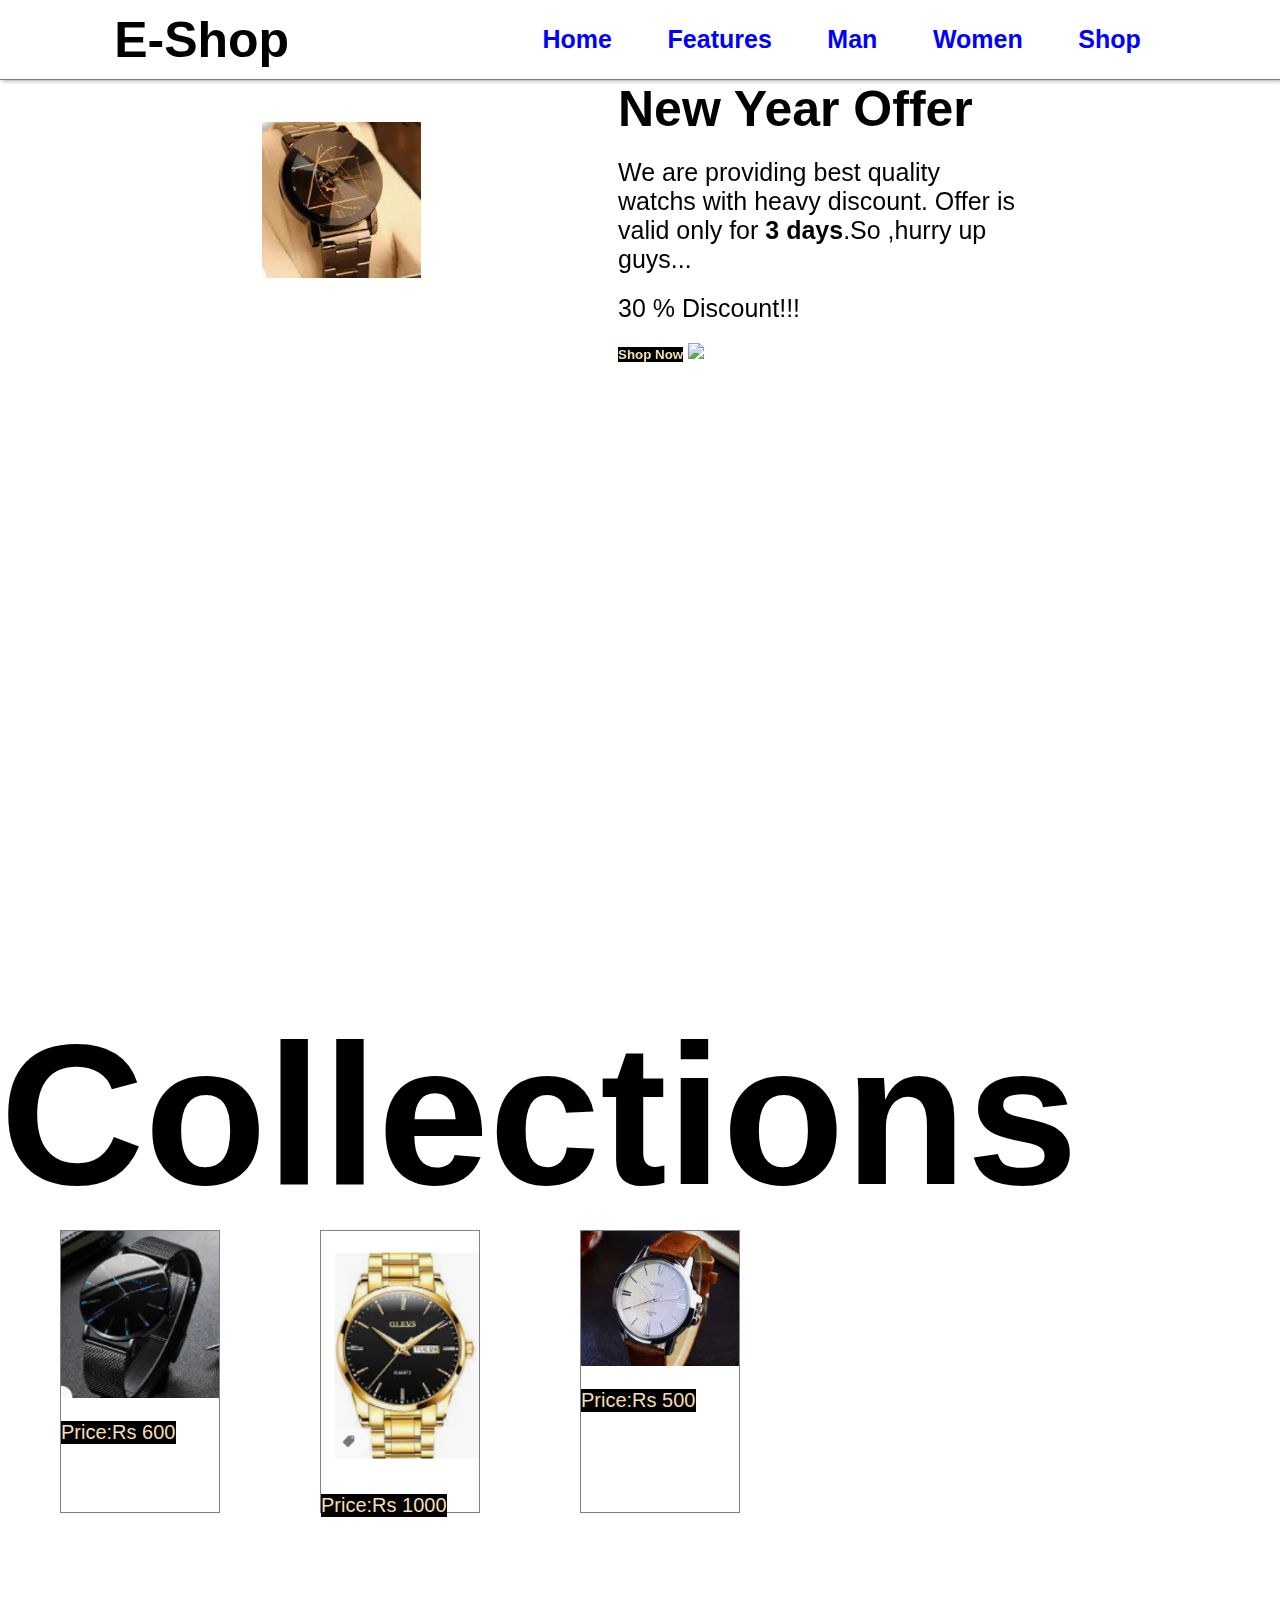
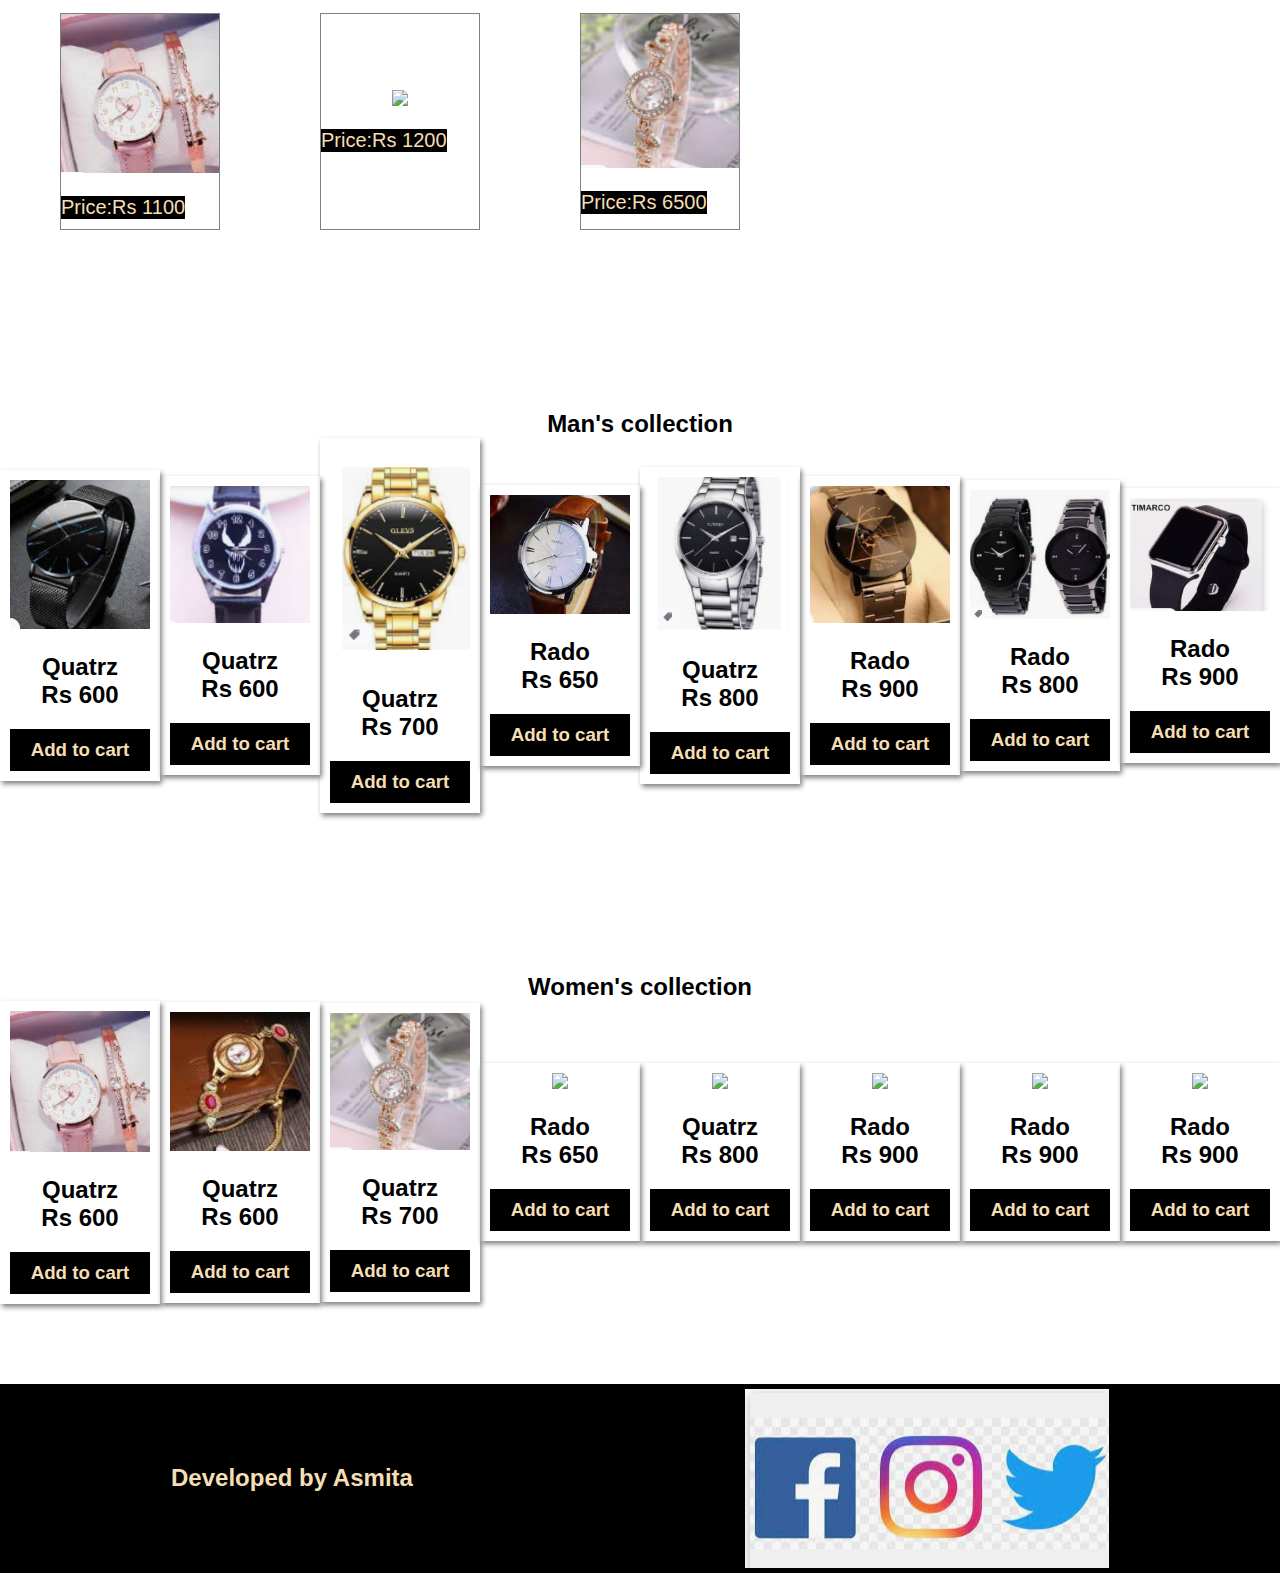
==== index.html @ bd33a3de "Update index.html" ====
<!DOCTYPE html>
<html>
<head>
    <title>Online shopping of watches</title>
    <link rel ="stylesheet" href="shop.css">
</head>
<body>
    <header id ="home">
        <nav>
            <div class ="contents">E-Shop</div>
            <div class ="content">
                <a href="#home">Home</a>
                 <a href="#collection">Features</a>
                  <a href="#man">Man</a>
                   <a href="#women">Women</a>
                    <a href="#more about us">Shop</a>
            </div>        
        </nav>
        <div class ="container">
            <div class ="lcontainer">
                <img src="images/m6.png">
            </div>
            <div class ="rcontainer">
                <h1>New Year Offer</h1>
                <p>
                    We are providing best quality watchs with heavy discount.
                    Offer is valid only for <b>3 days</b>.So ,hurry up guys...
                </p>
                <p>
                    30 % Discount!!!
                </p>
                <button>Shop Now</button>
                <img src ="log.png">
            </div>
        </div>
    </header>
    <section id ="collection">
        <h1>Collections</h1>
        <div class ="collect">
        <div class ="i1">
            <img src ="images/m1.png">
            <div class ="price">Price:Rs 600</div>
        </div>
        <div>
            <img src ="images/m3.png">
            <div class ="price">Price:Rs 1000</div>
        </div>
        <div>
            <img src ="images/m4.png">
            <div class ="price">Price:Rs 500</div>
        </div>
         <div>
            <img src ="images/w1.png">
            <div class ="price">Price:Rs 1100</div>
        </div>
        <div>
            <img src ="w9.png">
            <div class ="price">Price:Rs 1200</div>
        </div>
        <div>
            <img src ="images/w3.png">
            <div class ="price">Price:Rs 6500</div>
        </div>
        </div>
    </section>
    <section id="man">
        <h2>Man's collection</h2>
        <div class ="mans">
            <div class ="mans-stores">
                <img src ="images/m1.png">
                    <h2>Quatrz<br>Rs 600</h2>
                    <h3>Add to cart</h3>
            </div>
            <div class ="mans-stores">
                <img src ="images/m10.png">
                    <h2>Quatrz<br>Rs 600</h2>
                    <h3>Add to cart</h3>
            </div>
            <div class ="mans-stores">
                <img src ="images/m3.png">
                    <h2>Quatrz<br>Rs 700</h2>
                    <h3>Add to cart</h3>
            </div>
            <div class ="mans-stores">
                <img src ="images/m4.png">
                    <h2>Rado<br>Rs 650</h2>
                    <h3>Add to cart</h3>
            </div>
            <div class ="mans-stores">
                <img src ="images/m5.png">
                    <h2>Quatrz<br>Rs 800</h2>
                    <h3>Add to cart</h3>
            </div>
            <div class ="mans-stores">
                <img src ="images/m6.png">
                    <h2>Rado<br>Rs 900</h2>
                    <h3>Add to cart</h3>
            </div>
            <div class ="mans-stores">
                <img src ="images/m9.png">
                    <h2>Rado<br>Rs 800</h2>
                    <h3>Add to cart</h3>
            </div>
            <div class ="mans-stores">
                <img src ="images/m8.png">
                    <h2>Rado<br>Rs 900</h2>
                    <h3>Add to cart</h3>
            </div>
        </div>
    </section>
    <section id="women">
        <h2>Women's collection</h2>
        <div class ="womens">
            <div class ="womens-stores">
                <img src ="images/w1.png">
                    <h2>Quatrz<br>Rs 600</h2>
                    <h3>Add to cart</h3>
            </div>
            <div class ="womens-stores">
                <img src ="images/w2.png">
                    <h2>Quatrz<br>Rs 600</h2>
                    <h3>Add to cart</h3>
            </div>
            <div class ="womens-stores">
                <img src ="images/w3.png">
                    <h2>Quatrz<br>Rs 700</h2>
                    <h3>Add to cart</h3>
            </div>
            <div class ="womens-stores">
                <img src ="w4.png">
                    <h2>Rado<br>Rs 650</h2>
                    <h3>Add to cart</h3>
            </div>
            <div class ="womens-stores">
                <img src ="w5.png">
                    <h2>Quatrz<br>Rs 800</h2>
                    <h3>Add to cart</h3>
            </div>
            <div class ="womens-stores">
                <img src ="w6.png">
                    <h2>Rado<br>Rs 900</h2>
                    <h3>Add to cart</h3>
            </div>
            <div class ="womens-stores">
                <img src ="w7.png">
                    <h2>Rado<br>Rs 900</h2>
                    <h3>Add to cart</h3>
            </div>
            <div class ="womens-stores">
                <img src ="w8.png">
                    <h2>Rado<br>Rs 900</h2>
                    <h3>Add to cart</h3>
            </div>
            </div>
        </div>
    </section>
    <section id="footer">
        <h2>Developed by Asmita</h2>
            <img src ="images/log.png">
    </section>
</body>
</html>
---- shop.css ----
*{
    margin: 0;
    padding: 0;
    box-sizing: border-box;
    font-family: sans-serif;
}
header{
    width: 100%;
    height: 100vh;
}
html{
    scroll-behavior: smooth;
}
nav{
    width: 100%;
    height: 80px;
    border-bottom: 1px solid gray;
    box-shadow: 2px 0px 5px gray;
    display:flex;
    justify-content: space-around;
    align-items: center;
}
.contents{
    font-size: 50px;
    font-weight: bold;
}
.content{
    font-size: 20px;
    font-weight: bold;
}
.content a{
    text-decoration: none;
    font-size: 25px;
    color:blue;
    padding: 10px 20px;
    margin: 5px;
}
content a:last-child{
    background: black;
    color:white;
}
.container{
    display: flex;
    justify-content: center;
    align-items: center;
    transform-style: preserve-3d;
    transform-origin: center;
    perspective: 2200px;
}
.lcontainer{
    flex-basis: 20%;
    width: 200px;
    height: 200px;
    animation: animate 4s linear infinite; 
}
@keyframes animate{
    0%{
        transform: scale(1.1);
    }
    50%{
        transform: scale(1);
    }
    100%{
        transform: scale(1.2);
    }
}
.rcontainer{
      flex-basis: 50%;
      max-width: 400px;
      margin-left: 100px;  
}
.rcontainer h1{
    font-size: 50px;
}
.rcontainer p{
    font-size: 25px;
    margin: 20px 0px;
}
button{
    background: black;
    color: wheat;
    font-weight: bold;
    border: none;
    outline: none;
    padding:10px 20px
    margin: bottom 20px;
}
#collection{
    padding: 100px 0px;
    font-size: 100px;
    text-align: center;
}
#collection h1{
    font-weight: bolder;
    text-align: left;
}
.collect{
    text-align: center;
    display: grid;
    grid-template-columns: repeat(3,20%);
    grid-auto-rows: minmax(200px,auto);
    grid-gap: 1em;
    justify-content: center;
    height: 600px;
    width: 800px;
}
.collect>div{
    border: 0.2px solid grey;
    position: relative;
}
.collect> div img{
    width: 100%;
    overflow: hidden;
}
.box1{
    grid-row: 1/4;
    grid-column: 1/4;
}
.collect>div img:hover{
    transform: scale(1.2);
    transition: 0.4s linear;
}
.price{
    position: absolute;
    font-size: 20px;
    background: black;
    color: wheat;
}
#man{
    padding: 80px 0px;
}
.mans{
    display: flex;
    justify-content: space-around;
    align-items: center;
}
.mans-stores{
    text-align: center;
    flex-basis: 15%;
    box-shadow: 2px 3px 5px gray;
    padding: 10px;
}
.mans-stores img{
    width: 100%;
}
.mans-stores h2{
    margin: 20px 0px;
}
.mans-stores h3{
    background: black;
    color: wheat;
    padding: 10px;
}
.mans-stores:hover{
    transform: translate(-15px);
    transition:0.4 ease ;
}
#women{
    padding: 80px 0px;
}
.womens{
    display: flex;
    justify-content: space-around;
    align-items: center;
}
.womens-stores{
    text-align: center;
    flex-basis: 15%;
    box-shadow: 2px 3px 5px gray;
    padding: 10px;
}
.womens-stores img{
    width: 100%;
}
.womens-stores h2{
    margin: 20px 0px;
}
.womens-stores h3{
    background: black;
    color: wheat;
    padding: 10px;
}
.womens-stores:hover{
    transform: translate(-15px);
    transition:0.4 ease ;
}
#footer{
    display: flex;
    justify-content: space-around;
    align-items: center;
    color: wheat;
    background: black;
    padding: 5px;
}
#man h2{
    text-align: center;
    font-weight: 1500;
    justify-content: center;
}
#women h2{
    text-align: center;
    font-weight: 1500;
    justify-content: center;
}
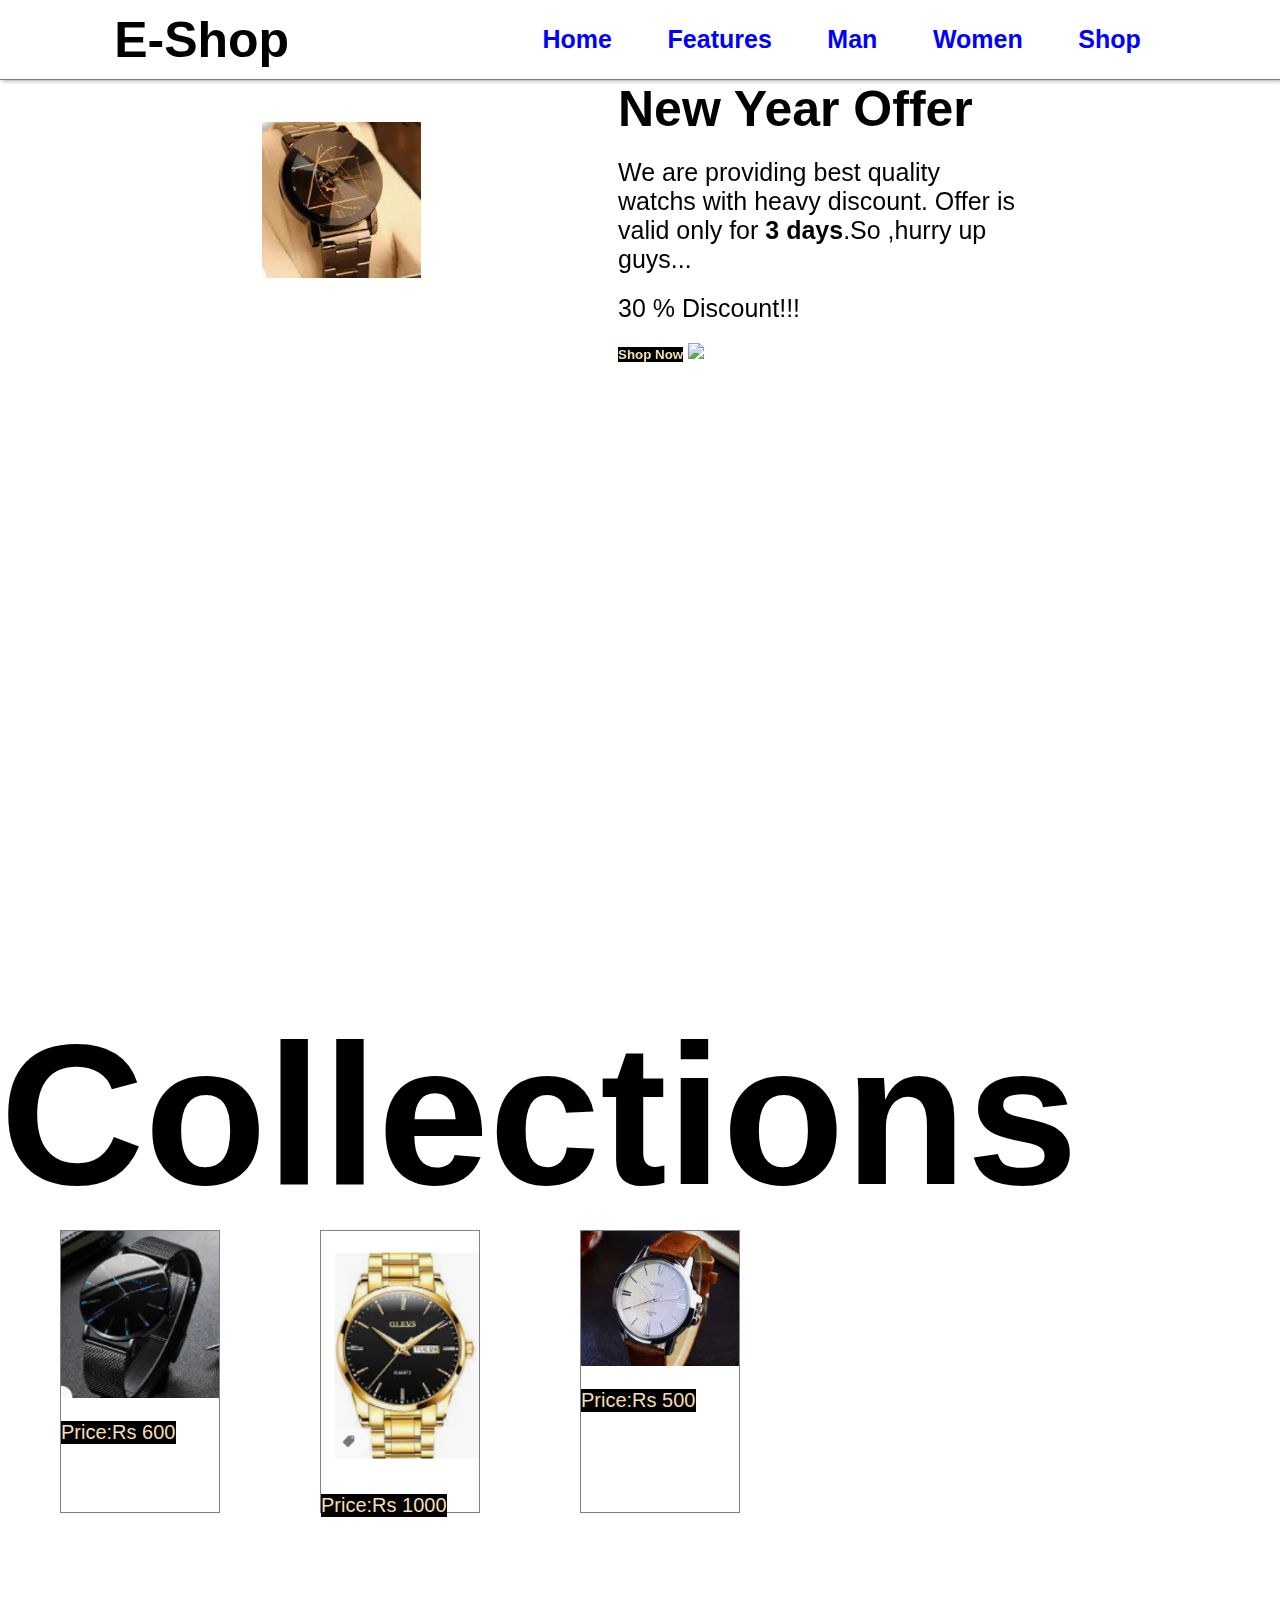
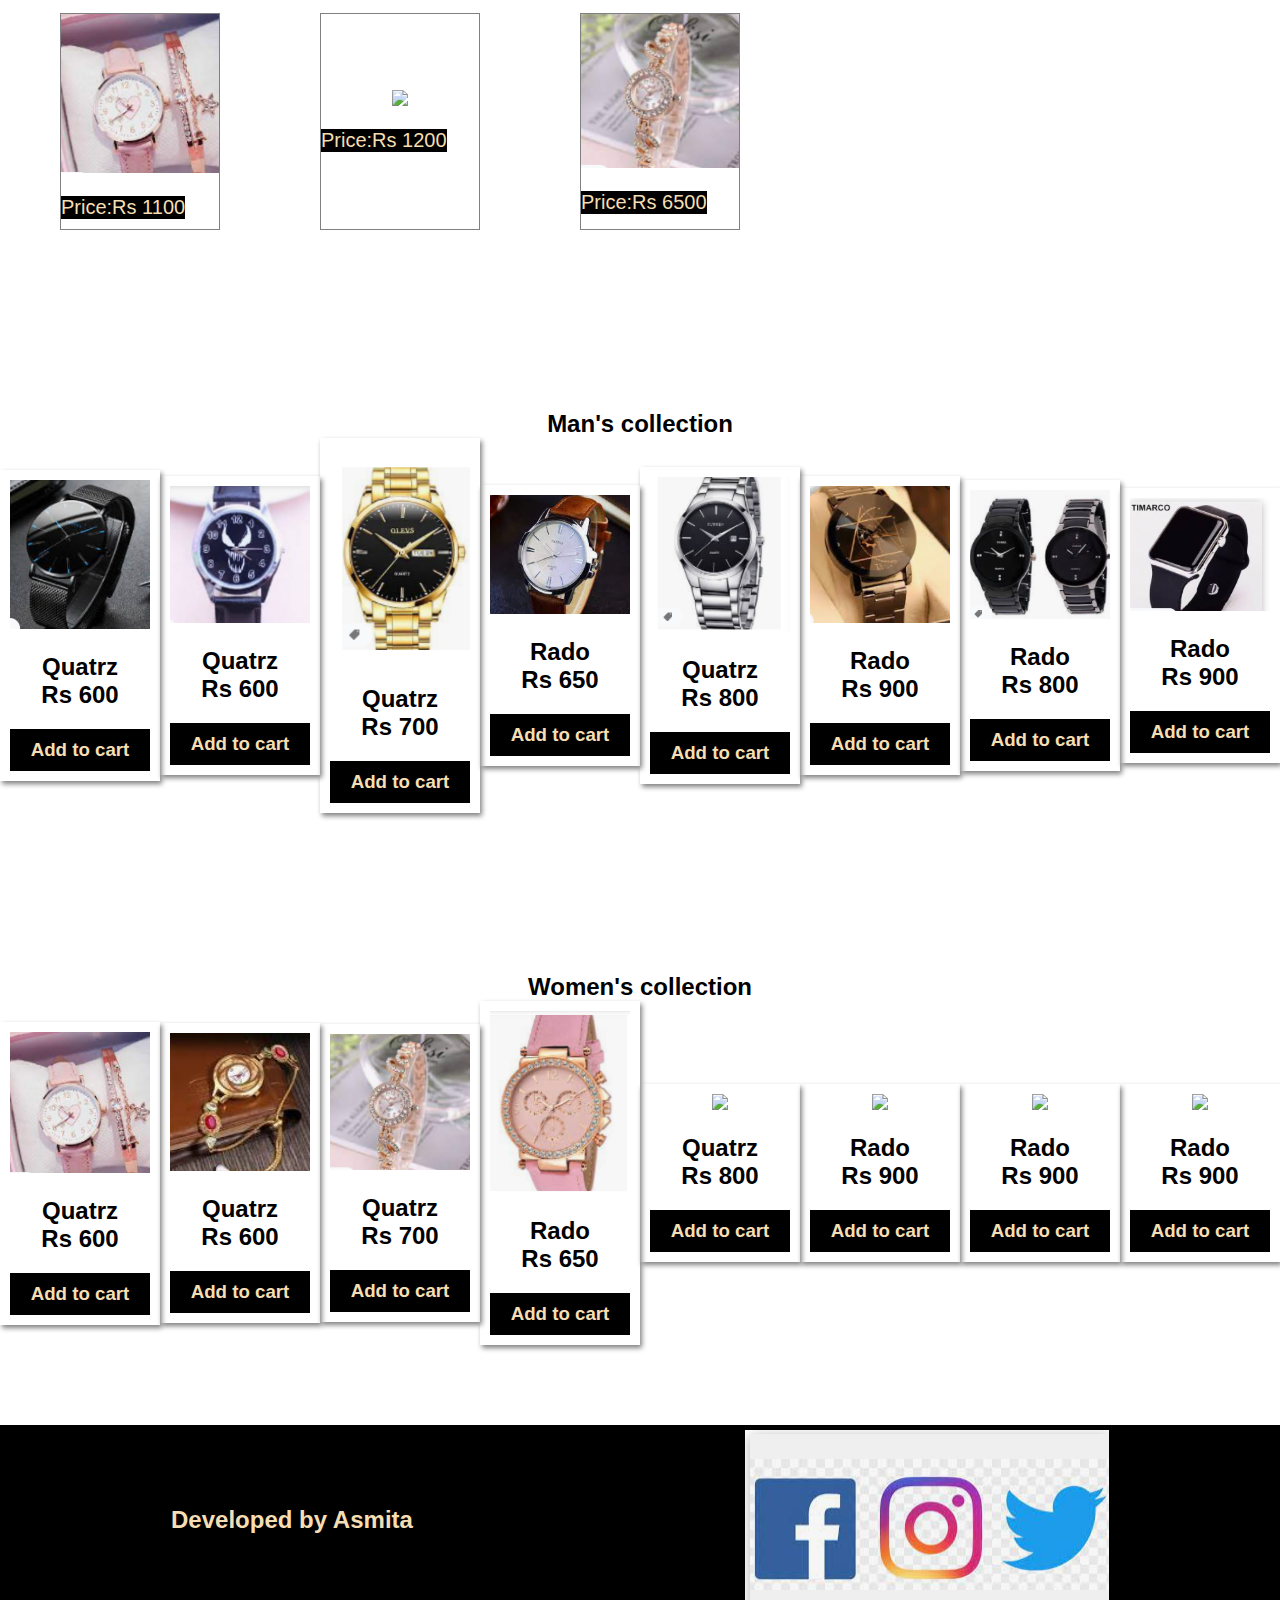
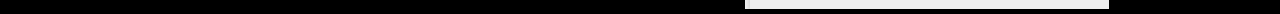
==== commit 207d3fc2: "Update index.html" ====
--- a/index.html
+++ b/index.html
@@ -127,7 +127,7 @@
                     <h3>Add to cart</h3>
             </div>
             <div class ="womens-stores">
-                <img src ="w4.png">
+                <img src ="images/w4.png">
                     <h2>Rado<br>Rs 650</h2>
                     <h3>Add to cart</h3>
             </div>
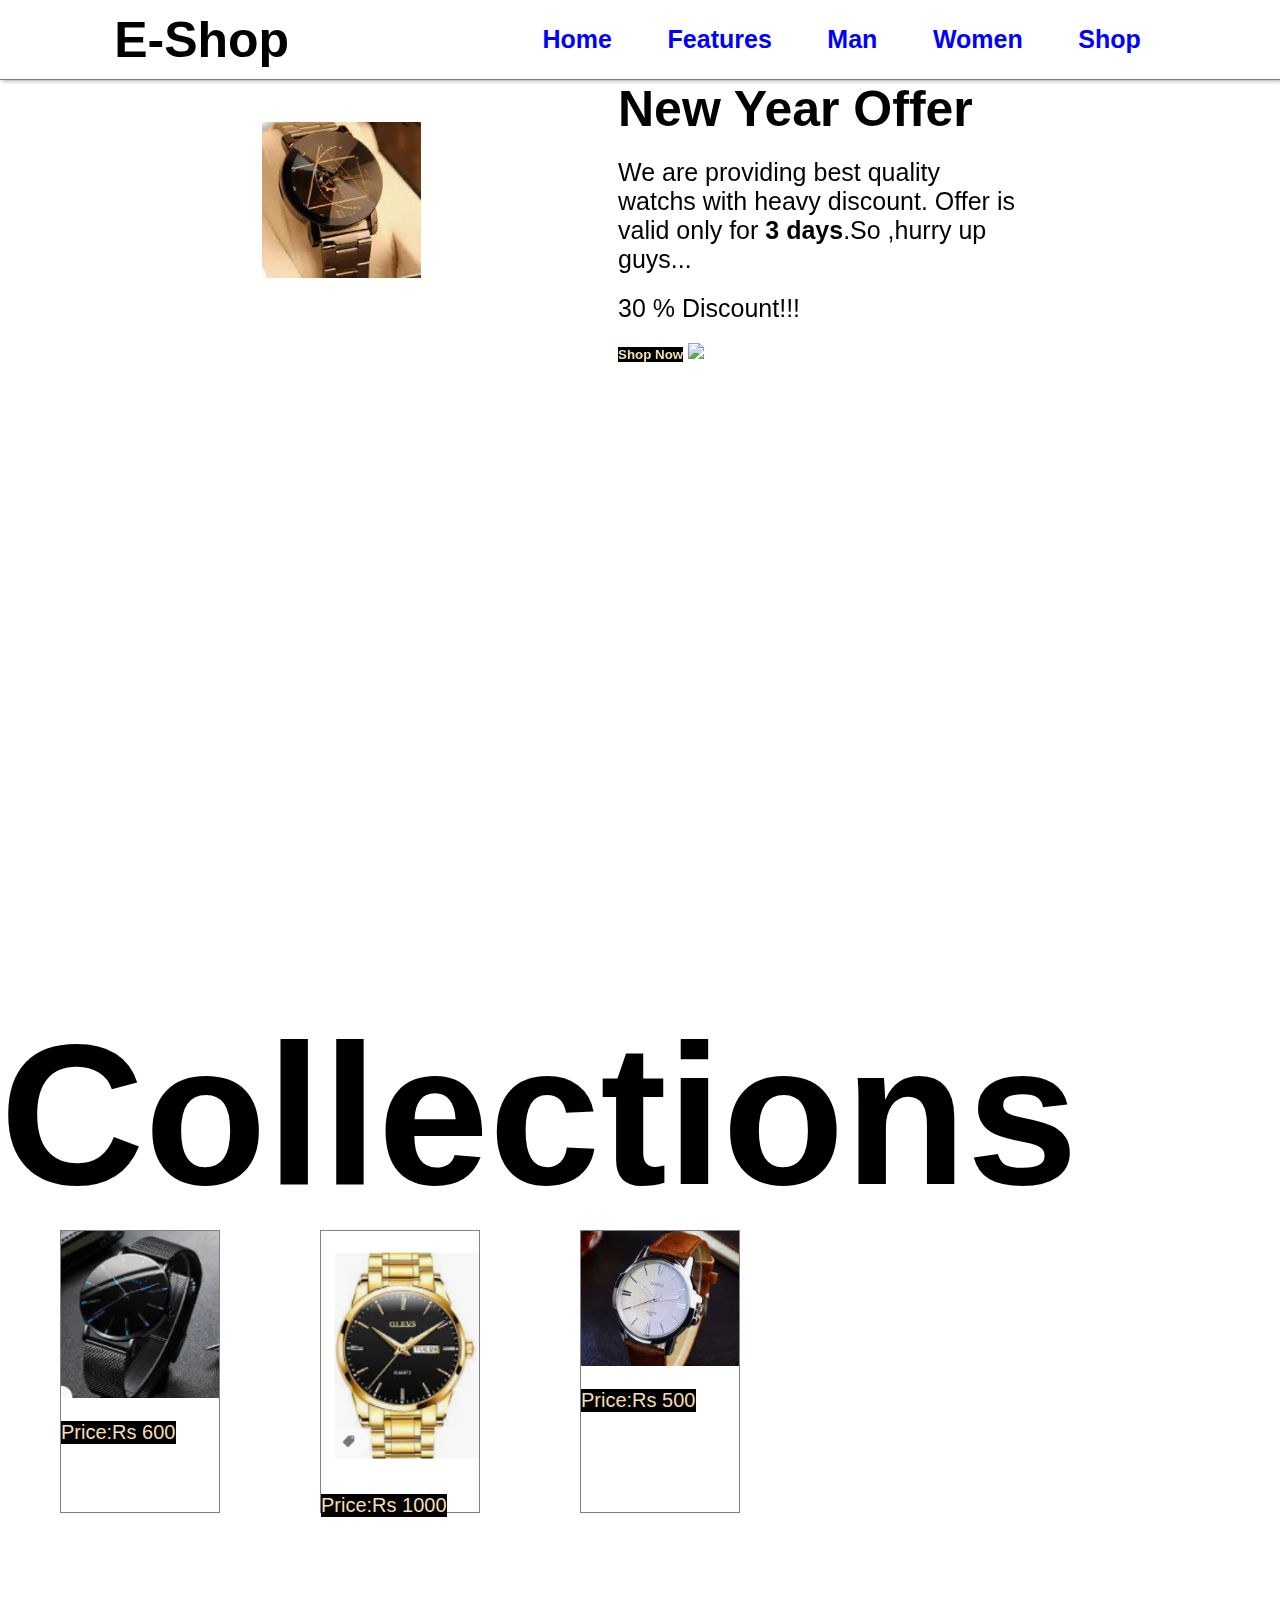
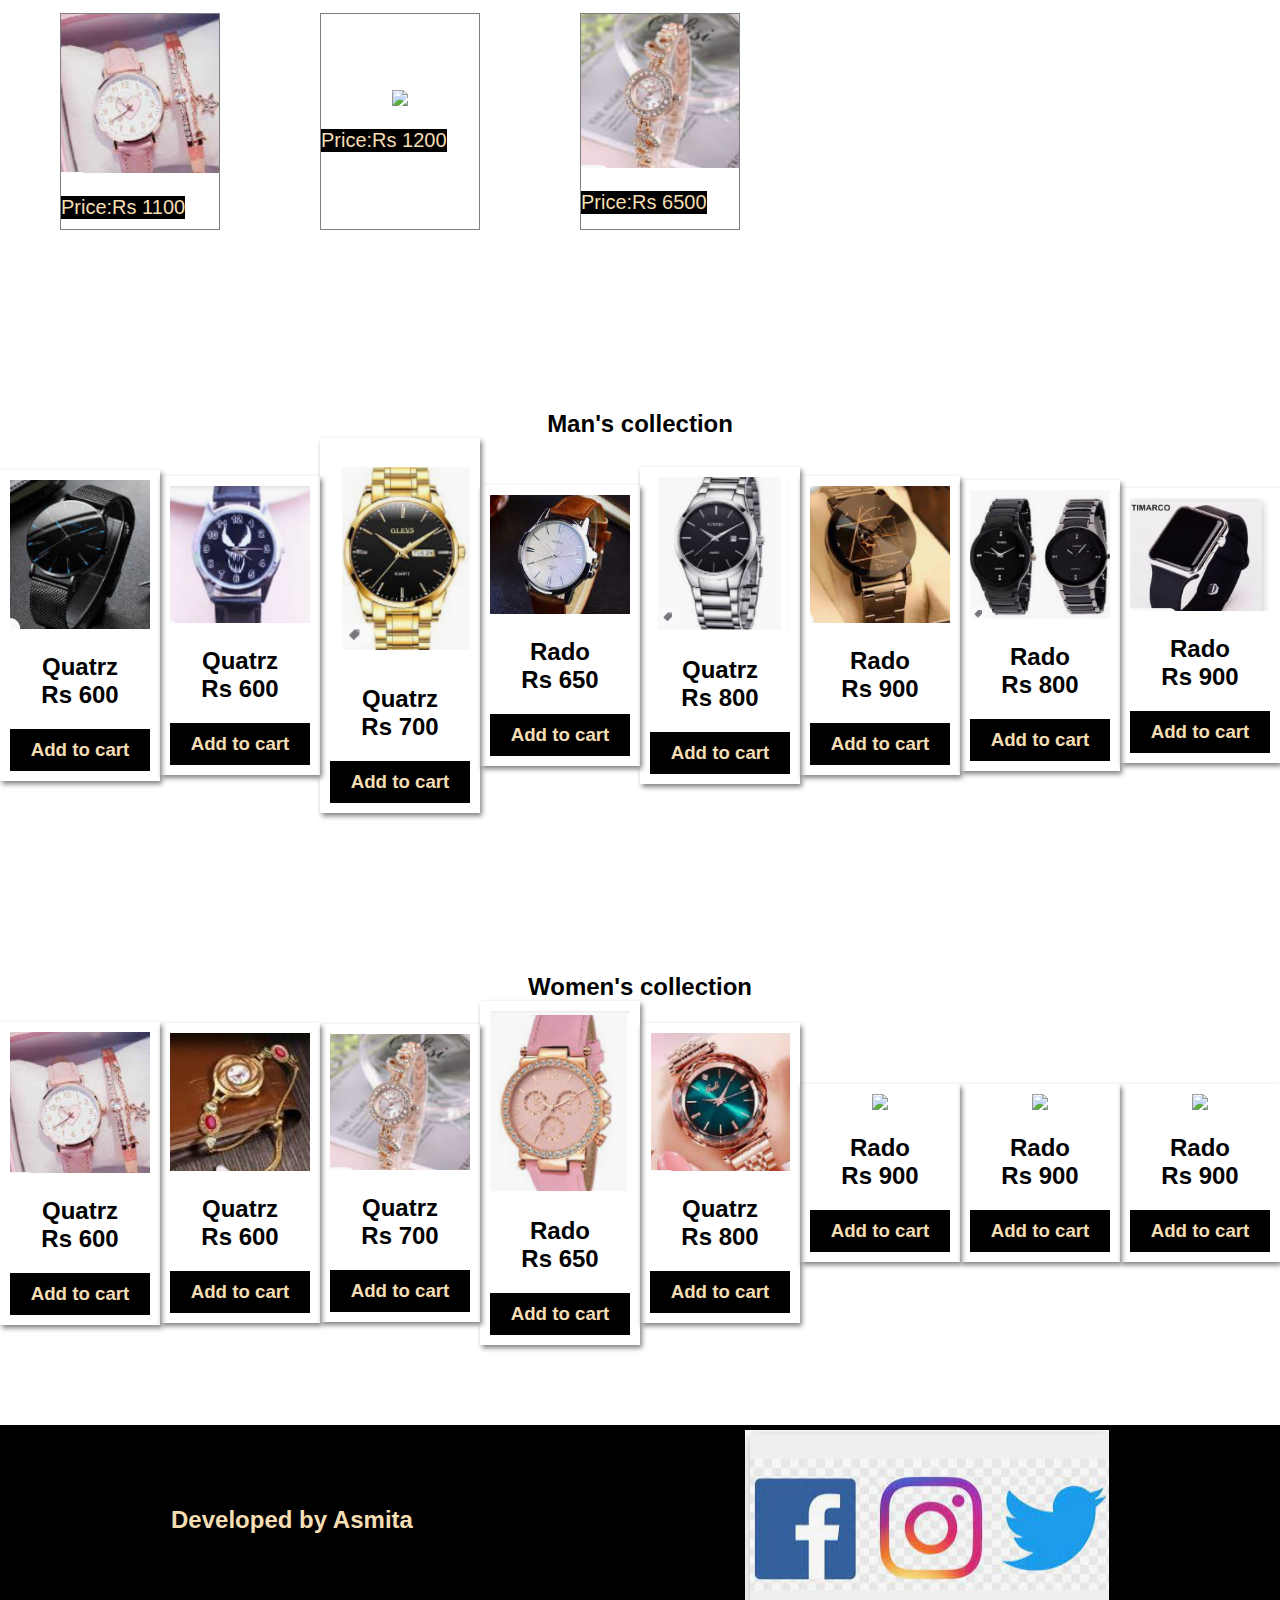
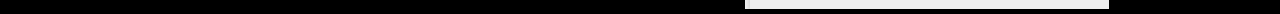
==== commit 4eba52c3: "Update index.html" ====
--- a/index.html
+++ b/index.html
@@ -132,7 +132,7 @@
                     <h3>Add to cart</h3>
             </div>
             <div class ="womens-stores">
-                <img src ="w5.png">
+                <img src ="images/w5.png">
                     <h2>Quatrz<br>Rs 800</h2>
                     <h3>Add to cart</h3>
             </div>
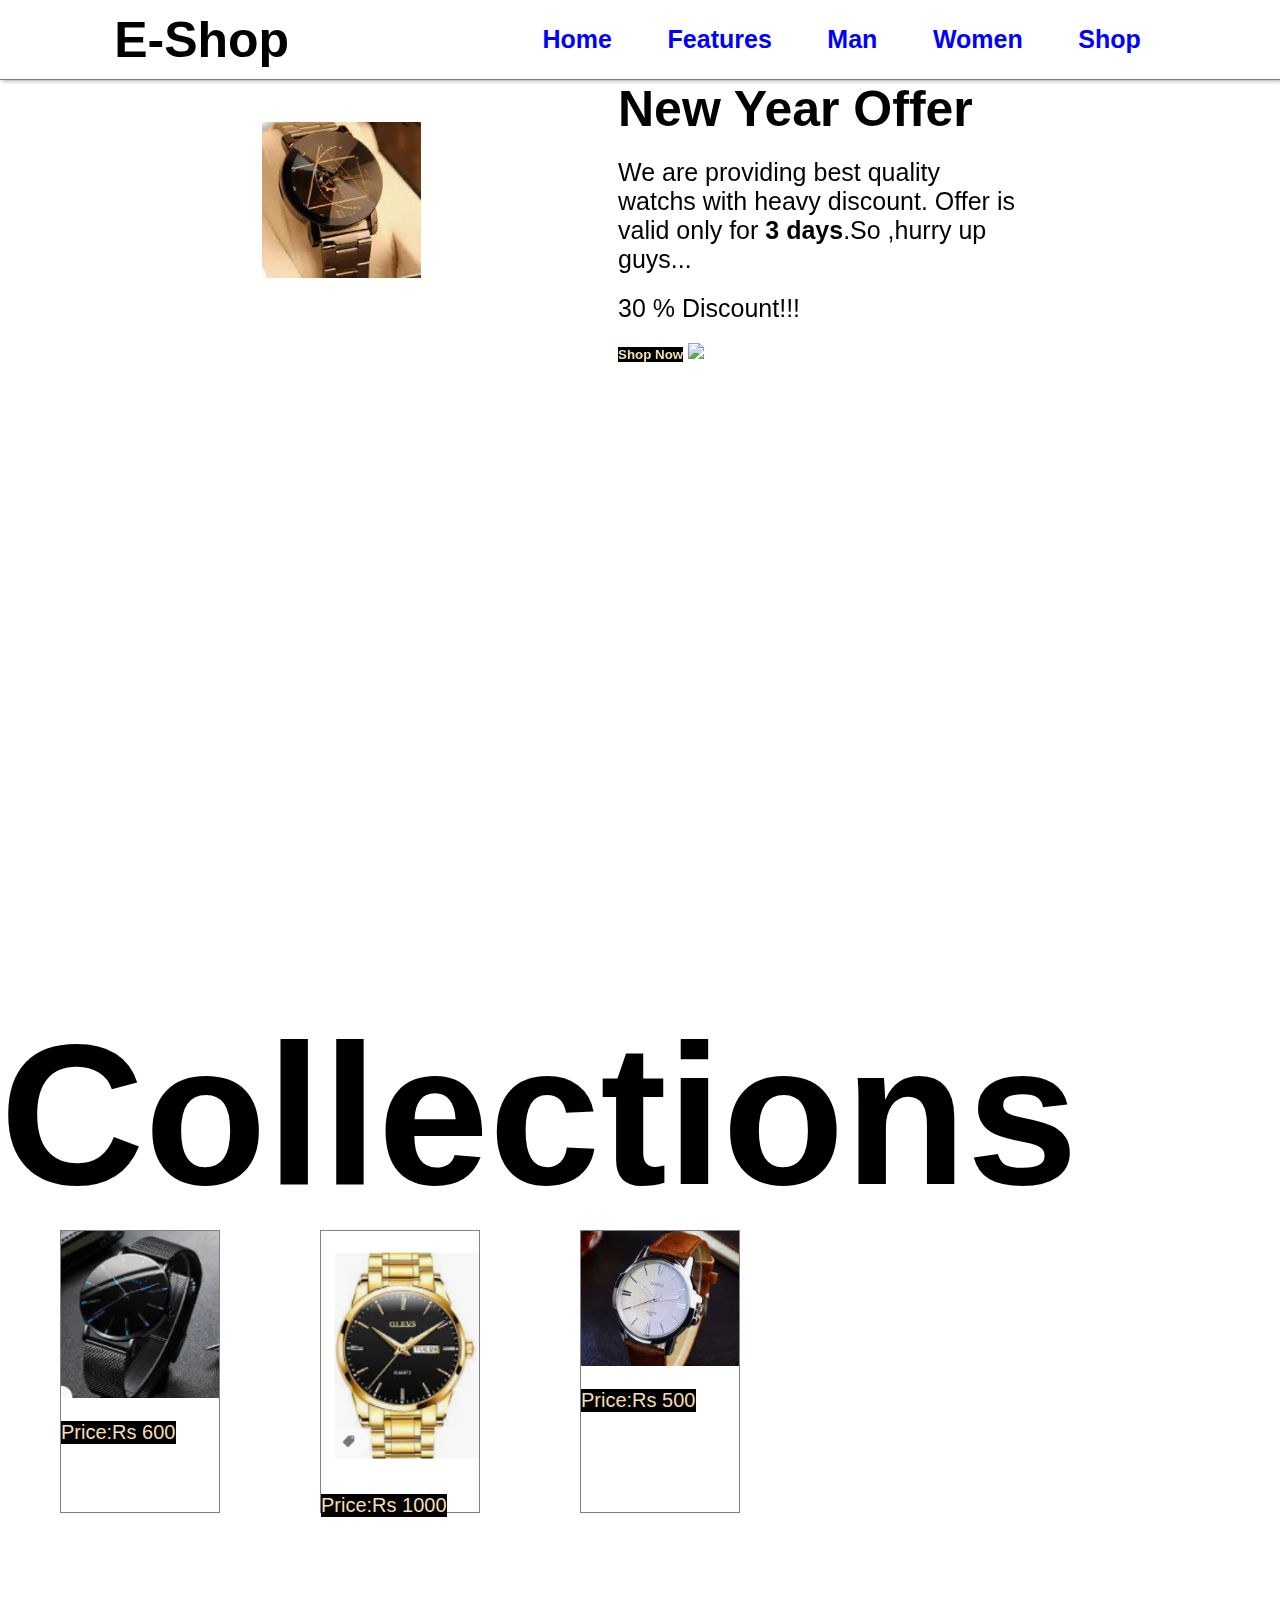
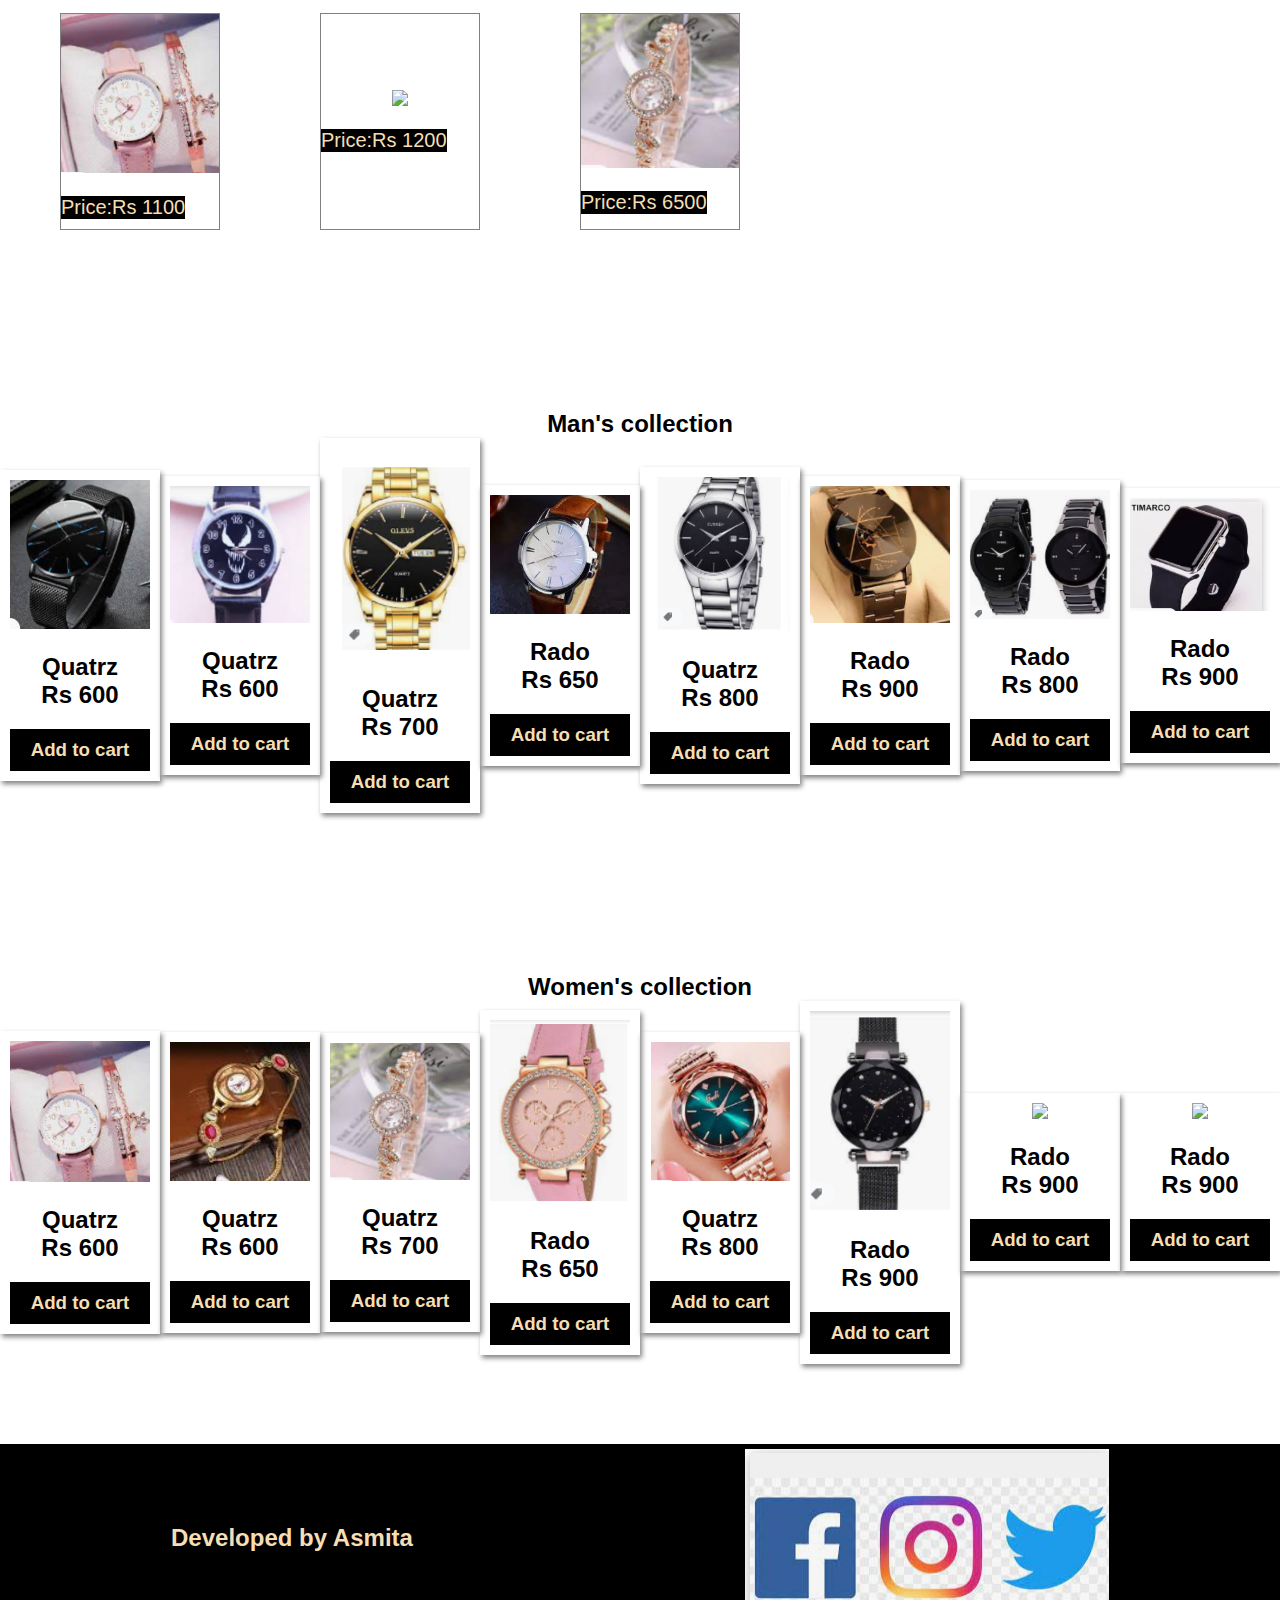
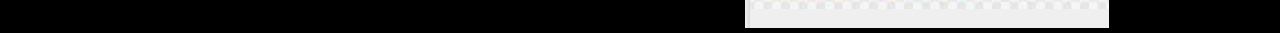
==== commit c0385fe8: "Update index.html" ====
--- a/index.html
+++ b/index.html
@@ -137,7 +137,7 @@
                     <h3>Add to cart</h3>
             </div>
             <div class ="womens-stores">
-                <img src ="w6.png">
+                <img src ="images/w6.png">
                     <h2>Rado<br>Rs 900</h2>
                     <h3>Add to cart</h3>
             </div>
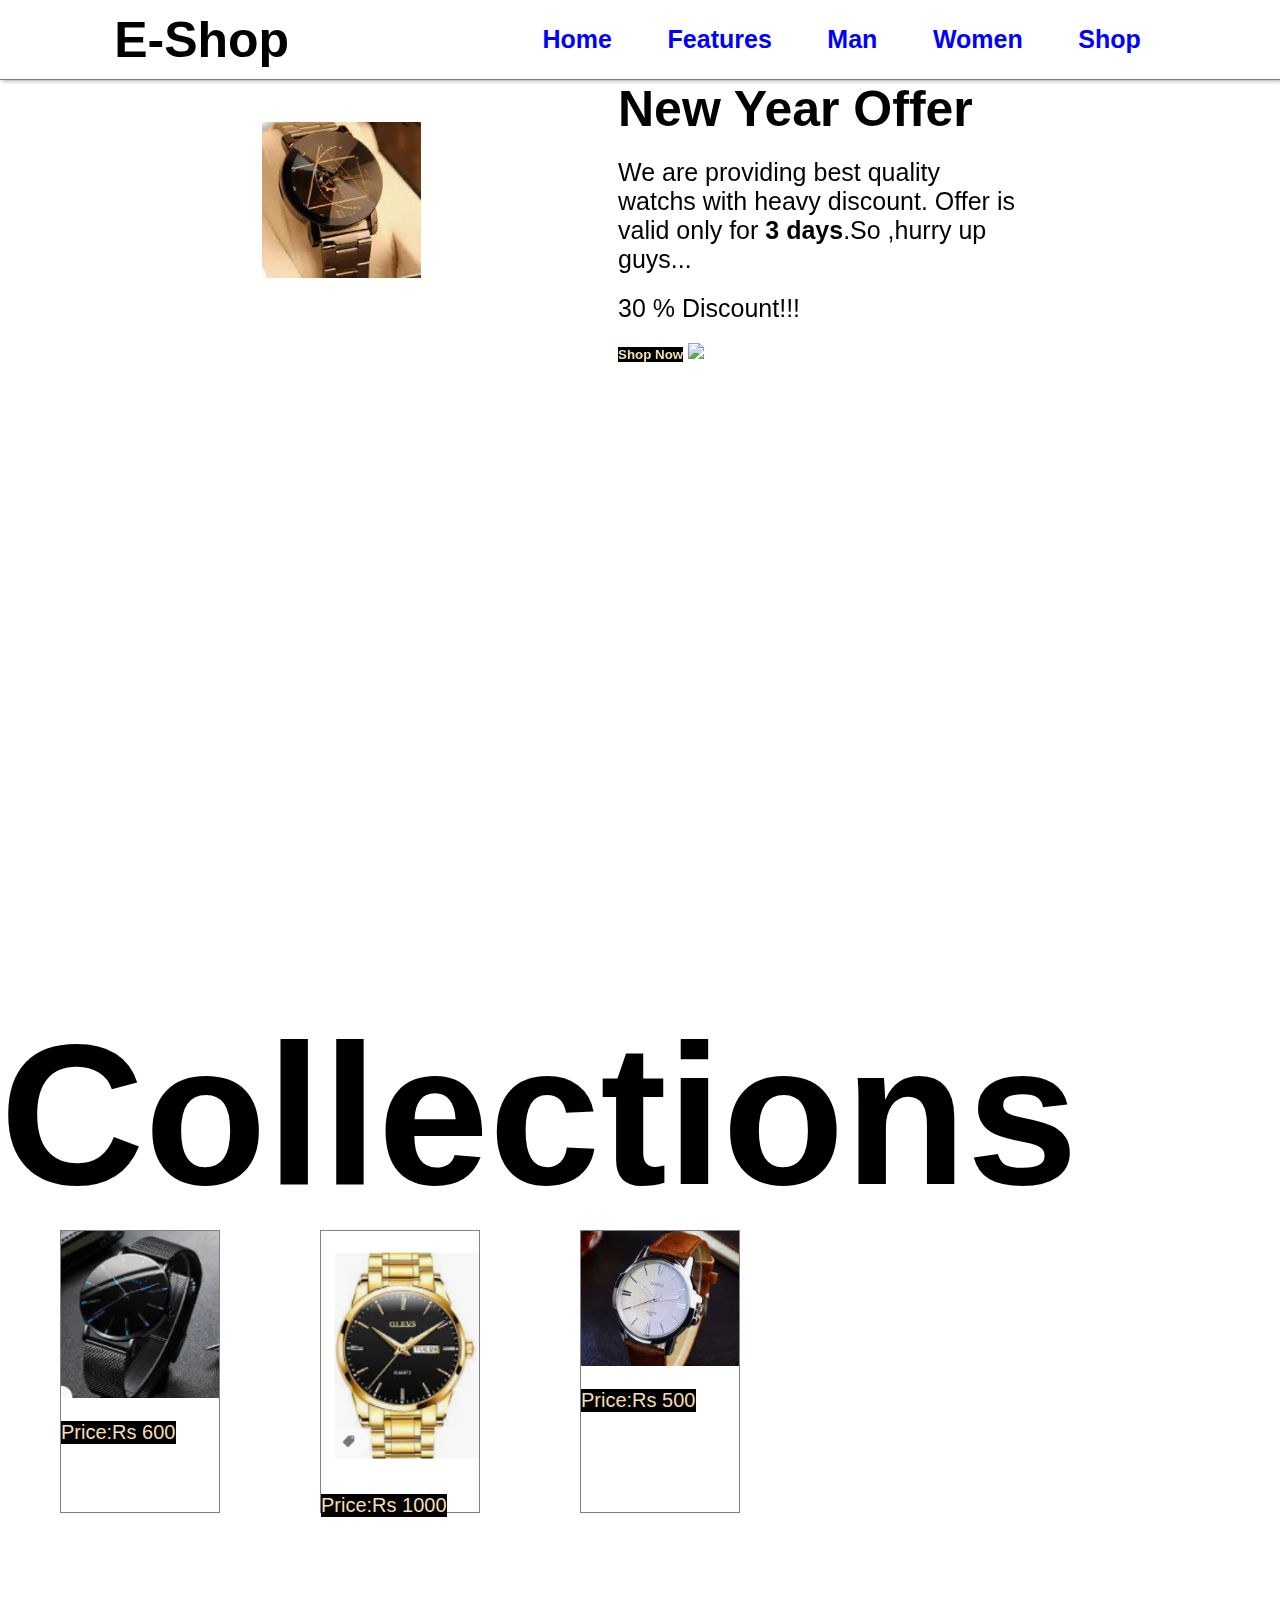
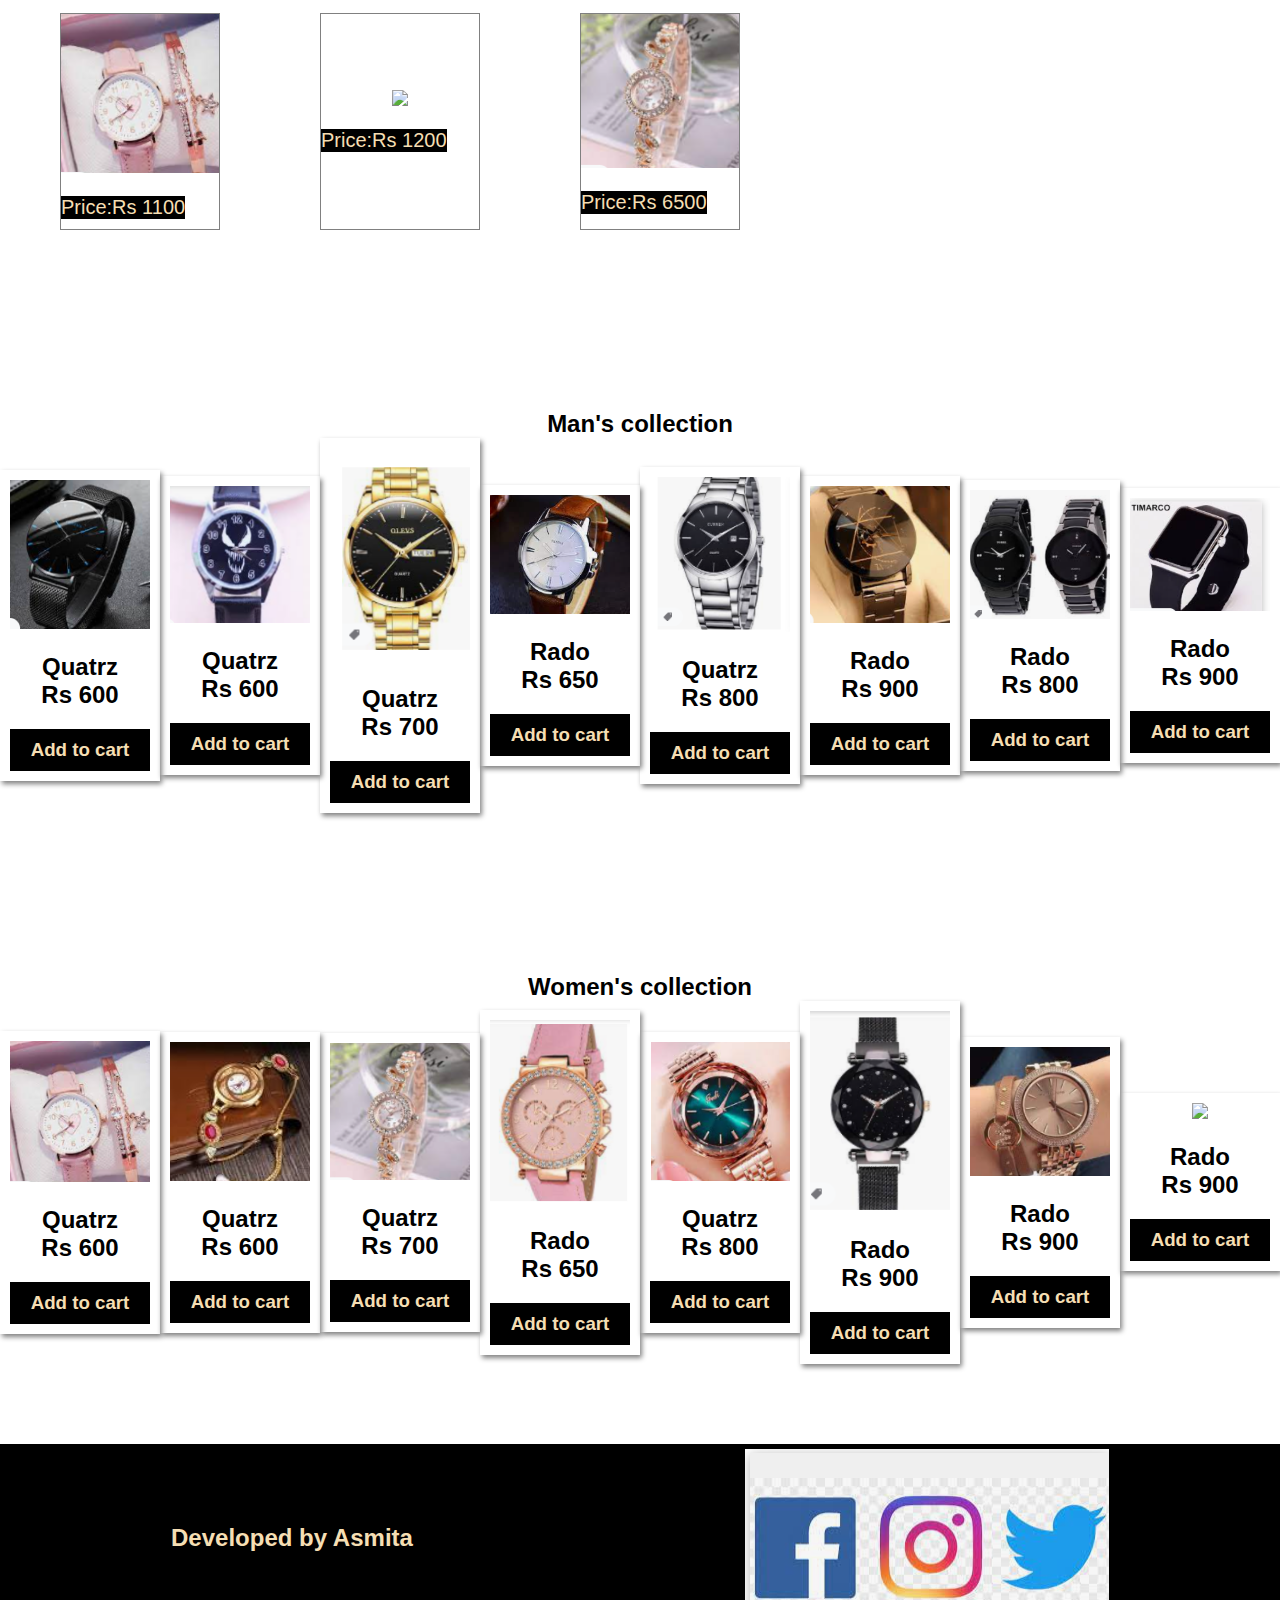
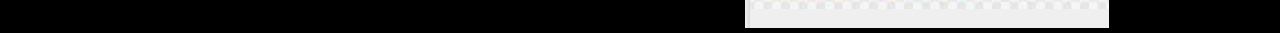
==== commit 645e3674: "Update index.html" ====
--- a/index.html
+++ b/index.html
@@ -142,7 +142,7 @@
                     <h3>Add to cart</h3>
             </div>
             <div class ="womens-stores">
-                <img src ="w7.png">
+                <img src ="images/w7.png">
                     <h2>Rado<br>Rs 900</h2>
                     <h3>Add to cart</h3>
             </div>
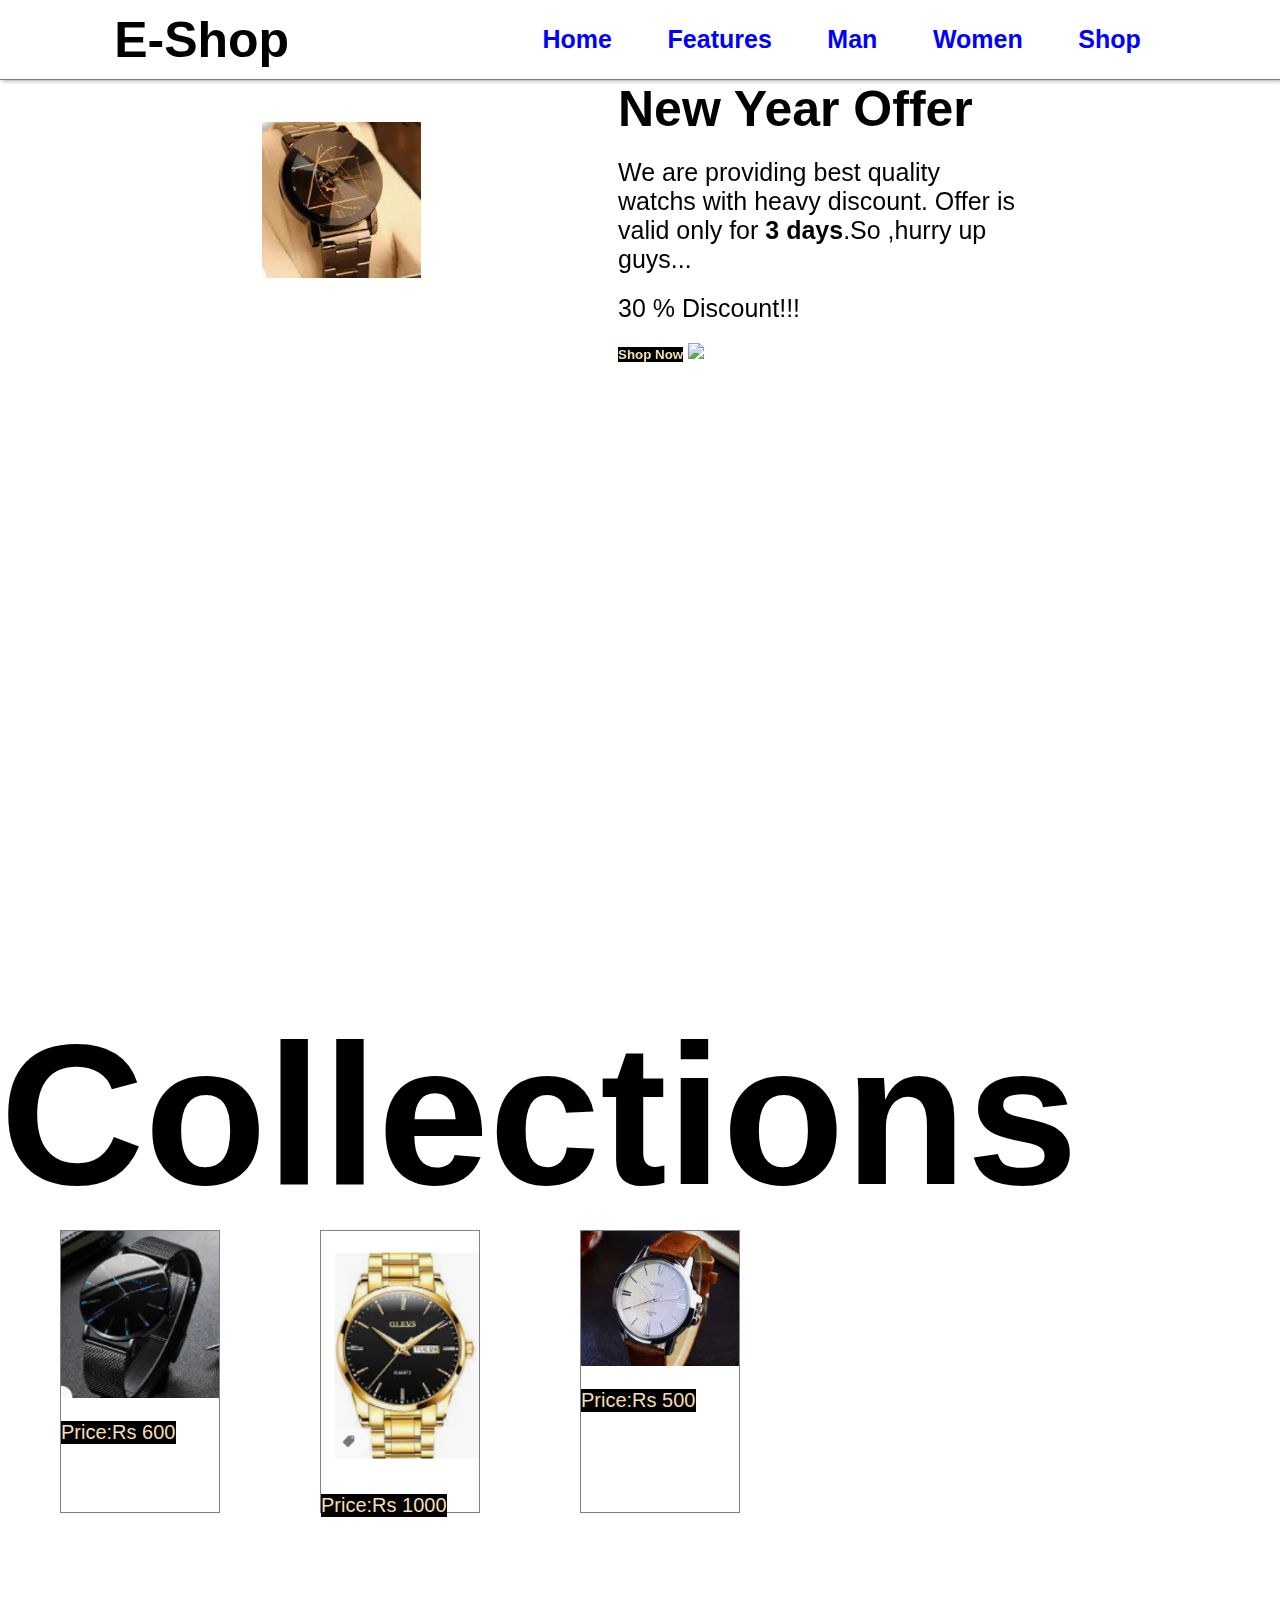
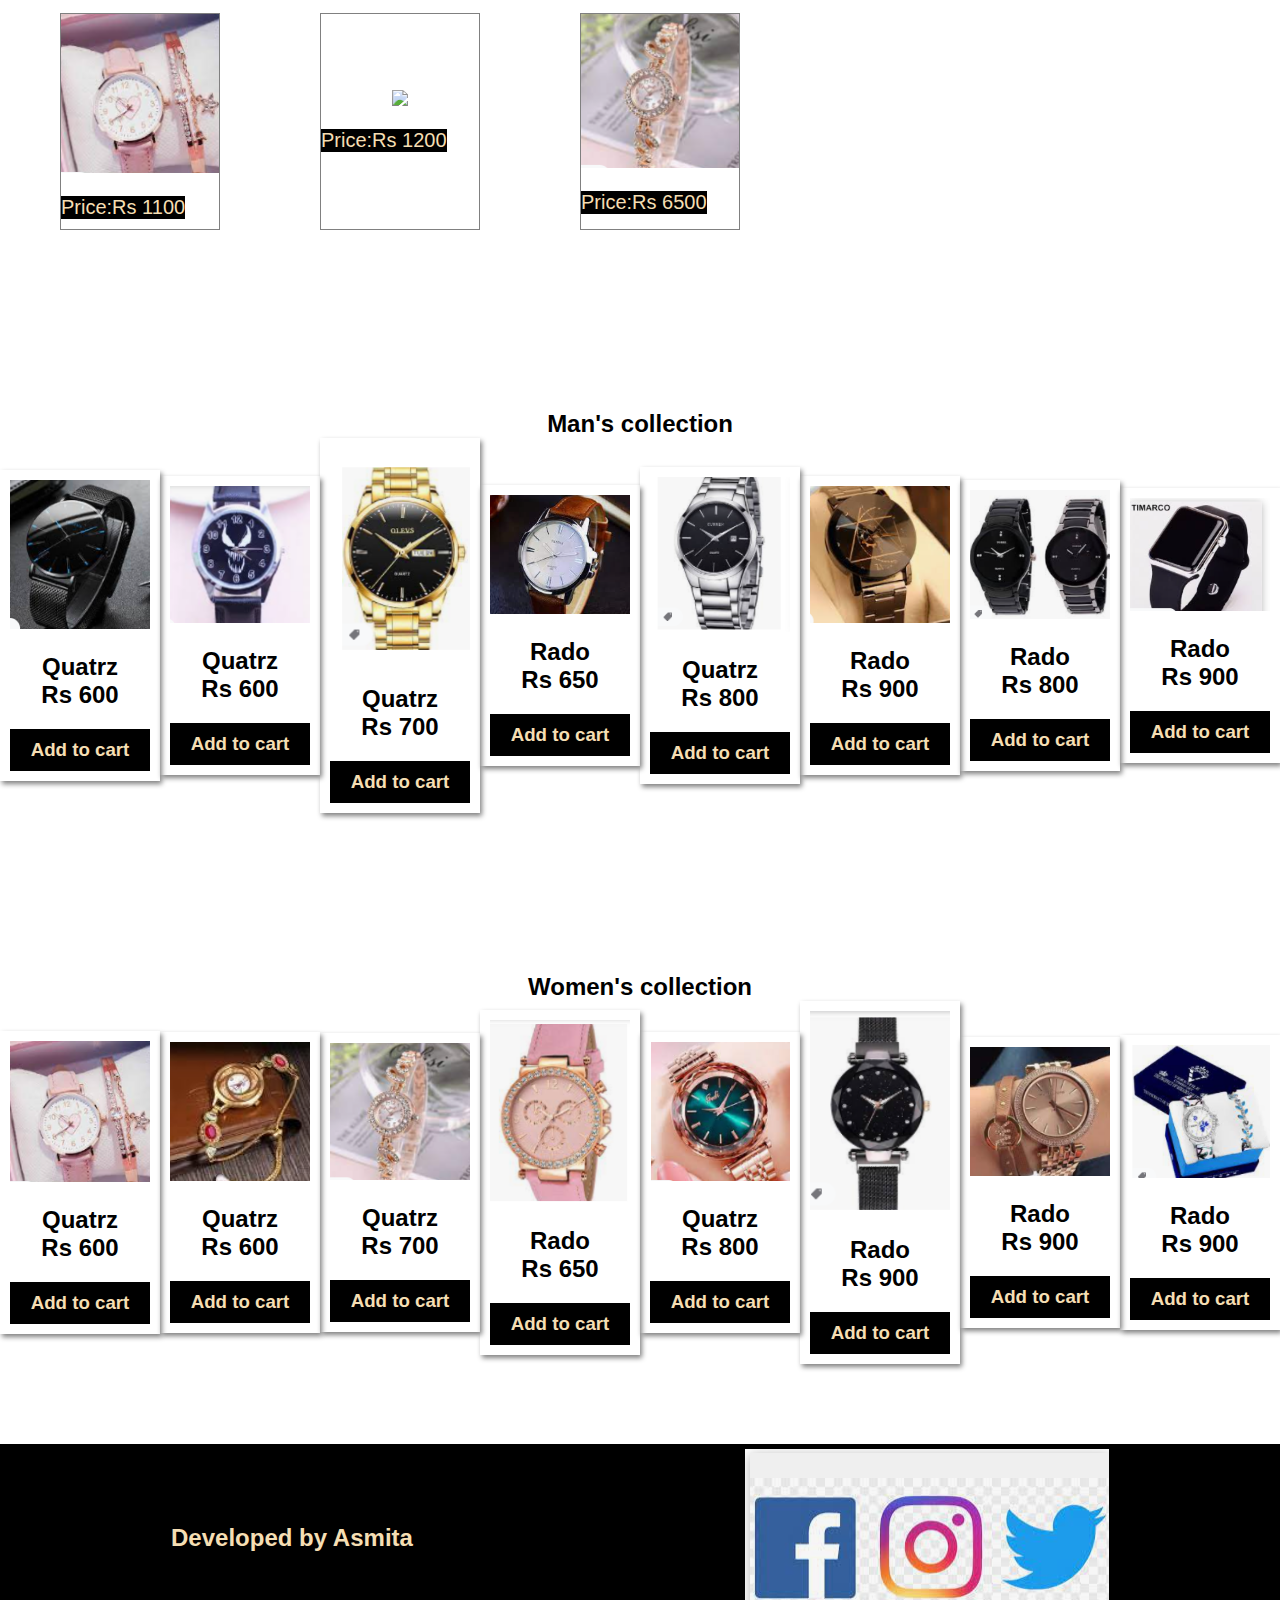
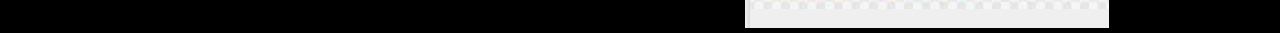
==== commit 62b472fd: "Update index.html" ====
--- a/index.html
+++ b/index.html
@@ -147,7 +147,7 @@
                     <h3>Add to cart</h3>
             </div>
             <div class ="womens-stores">
-                <img src ="w8.png">
+                <img src ="images/w8.png">
                     <h2>Rado<br>Rs 900</h2>
                     <h3>Add to cart</h3>
             </div>
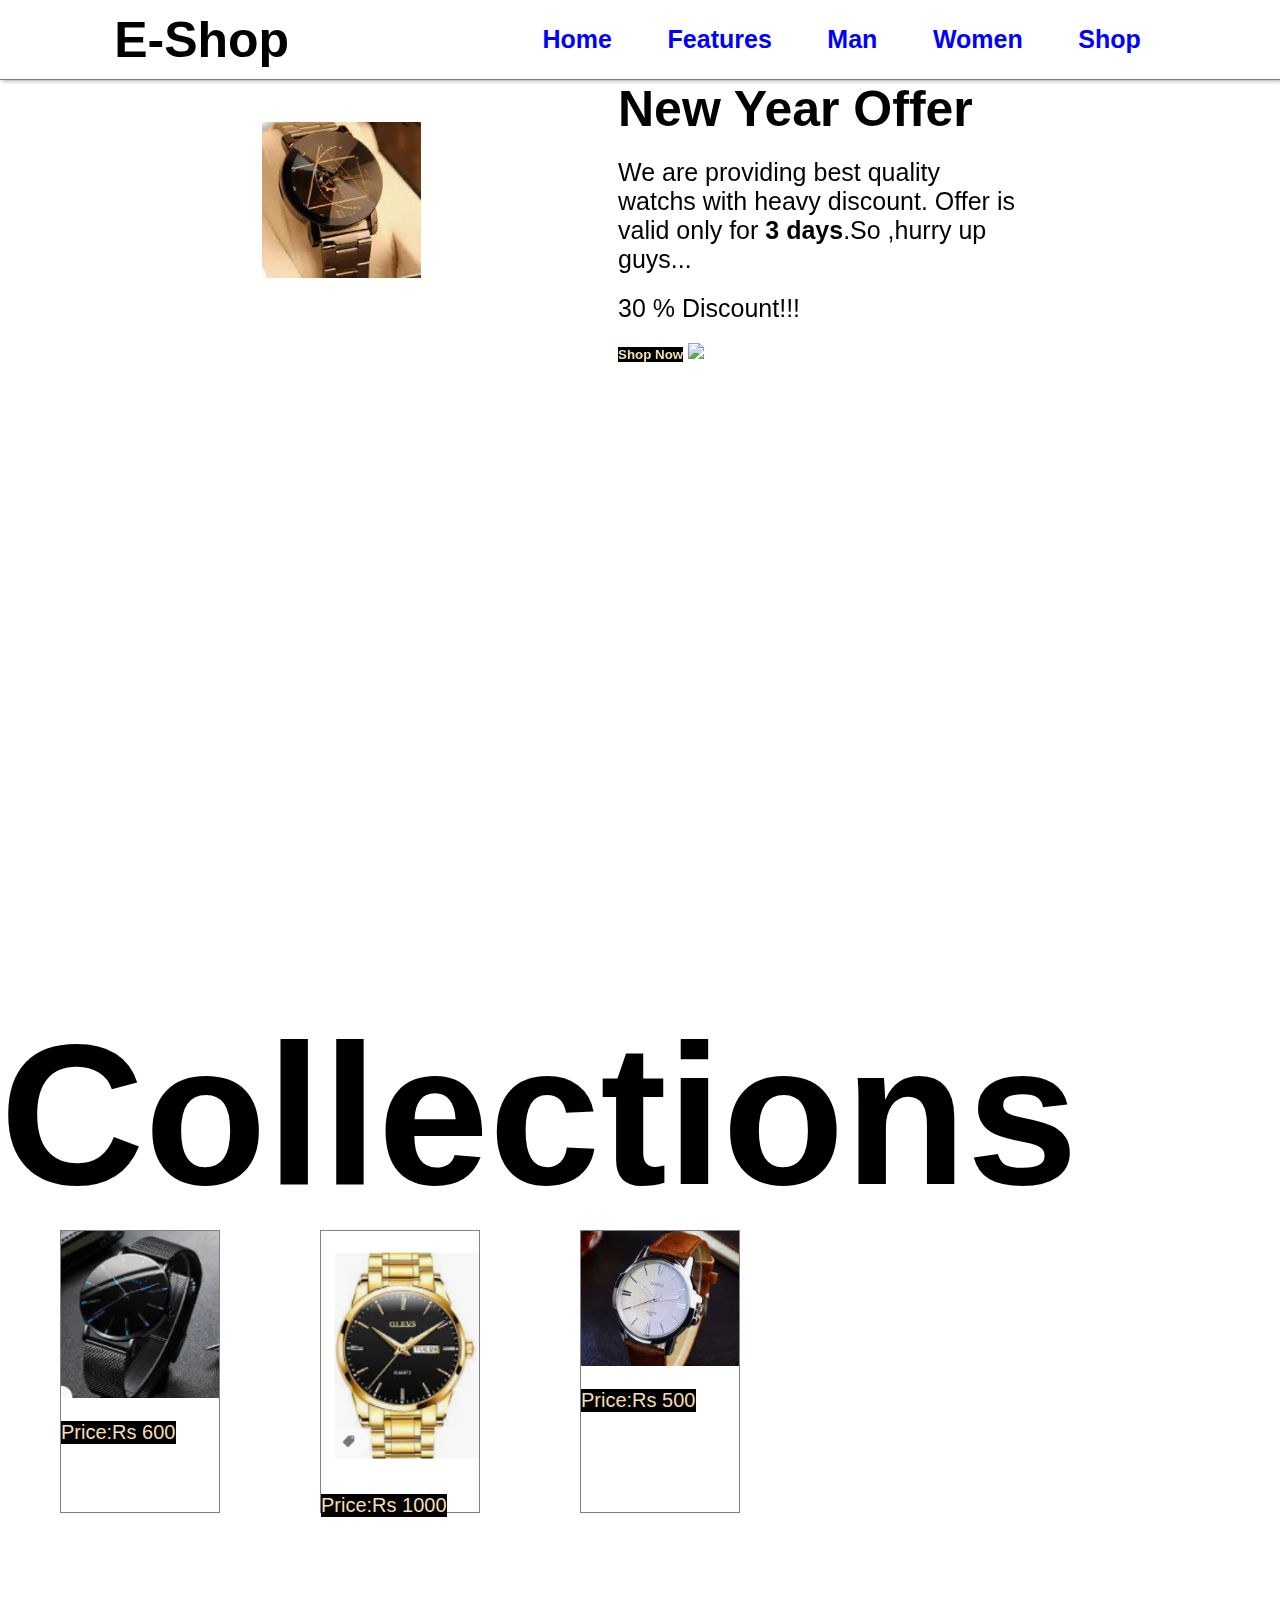
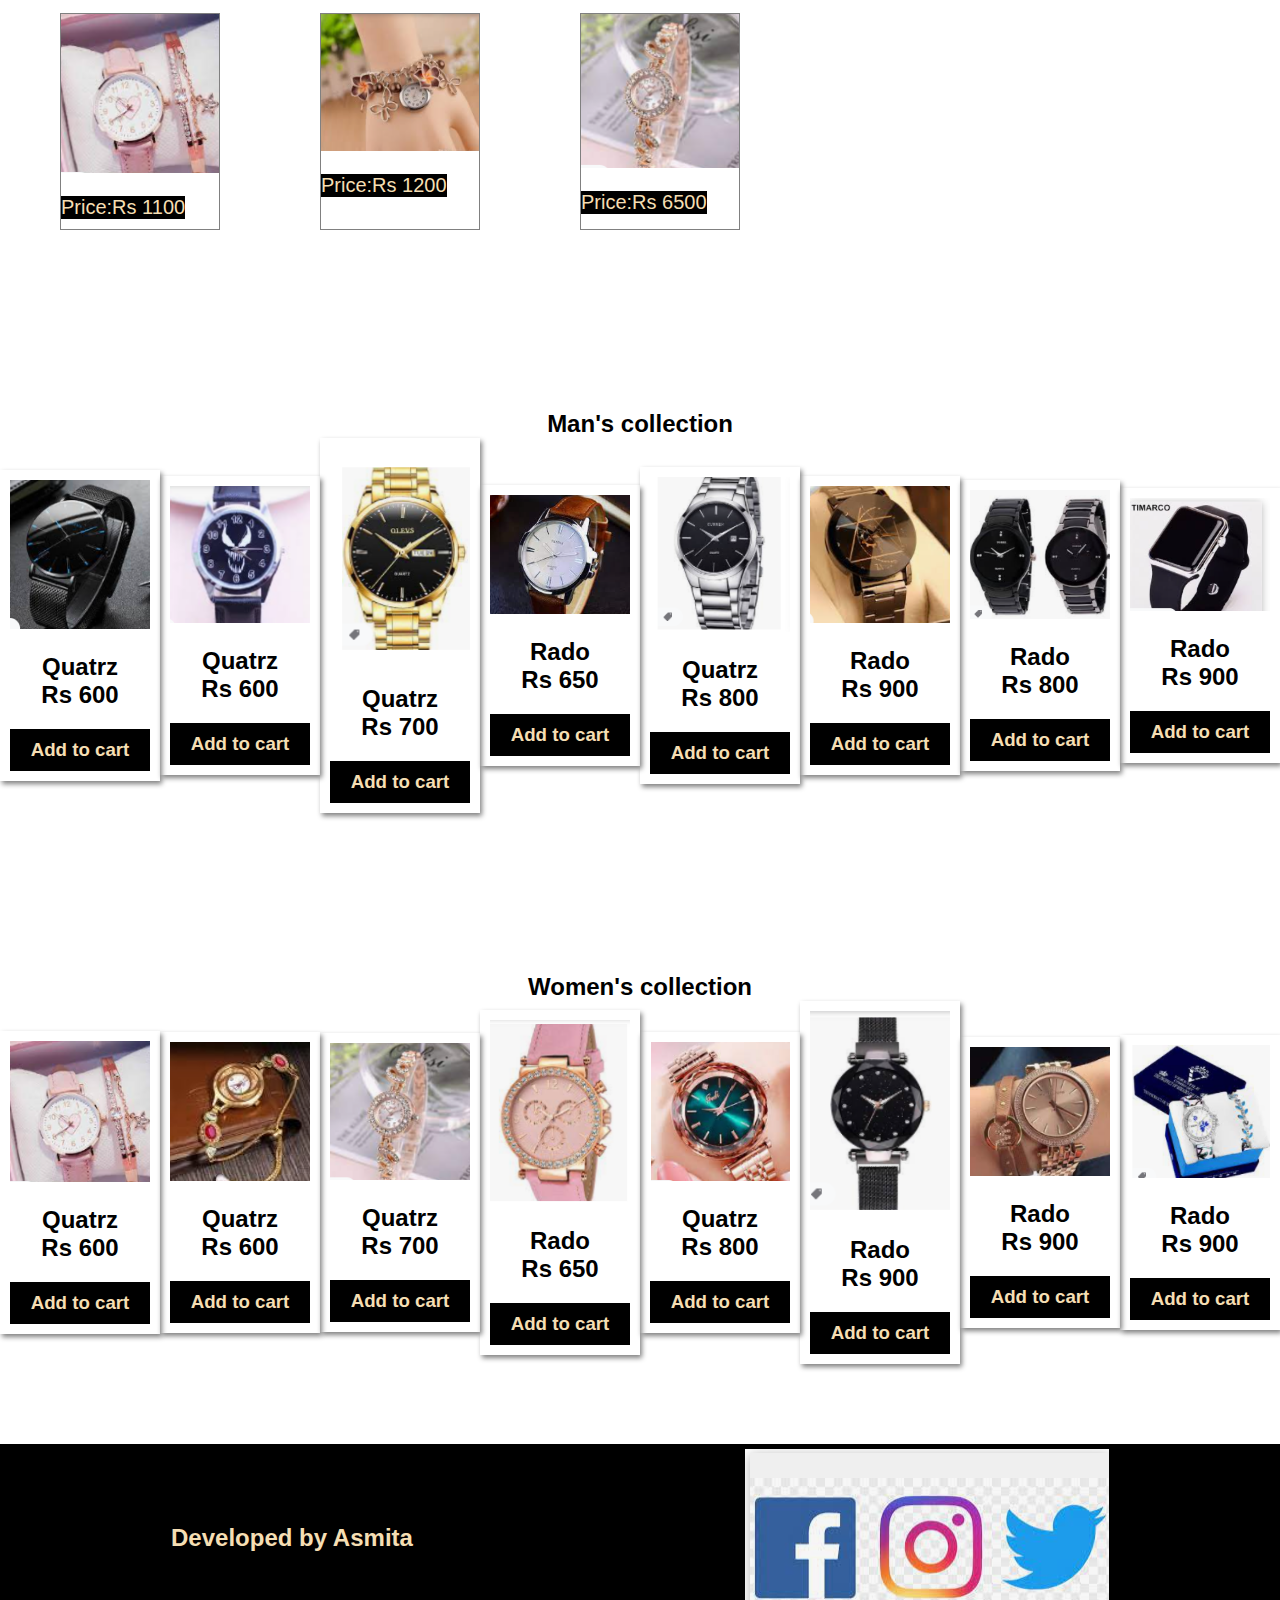
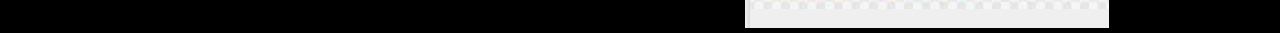
==== commit 106be210: "Update index.html" ====
--- a/index.html
+++ b/index.html
@@ -54,7 +54,7 @@
             <div class ="price">Price:Rs 1100</div>
         </div>
         <div>
-            <img src ="w9.png">
+            <img src ="images/w9.png">
             <div class ="price">Price:Rs 1200</div>
         </div>
         <div>
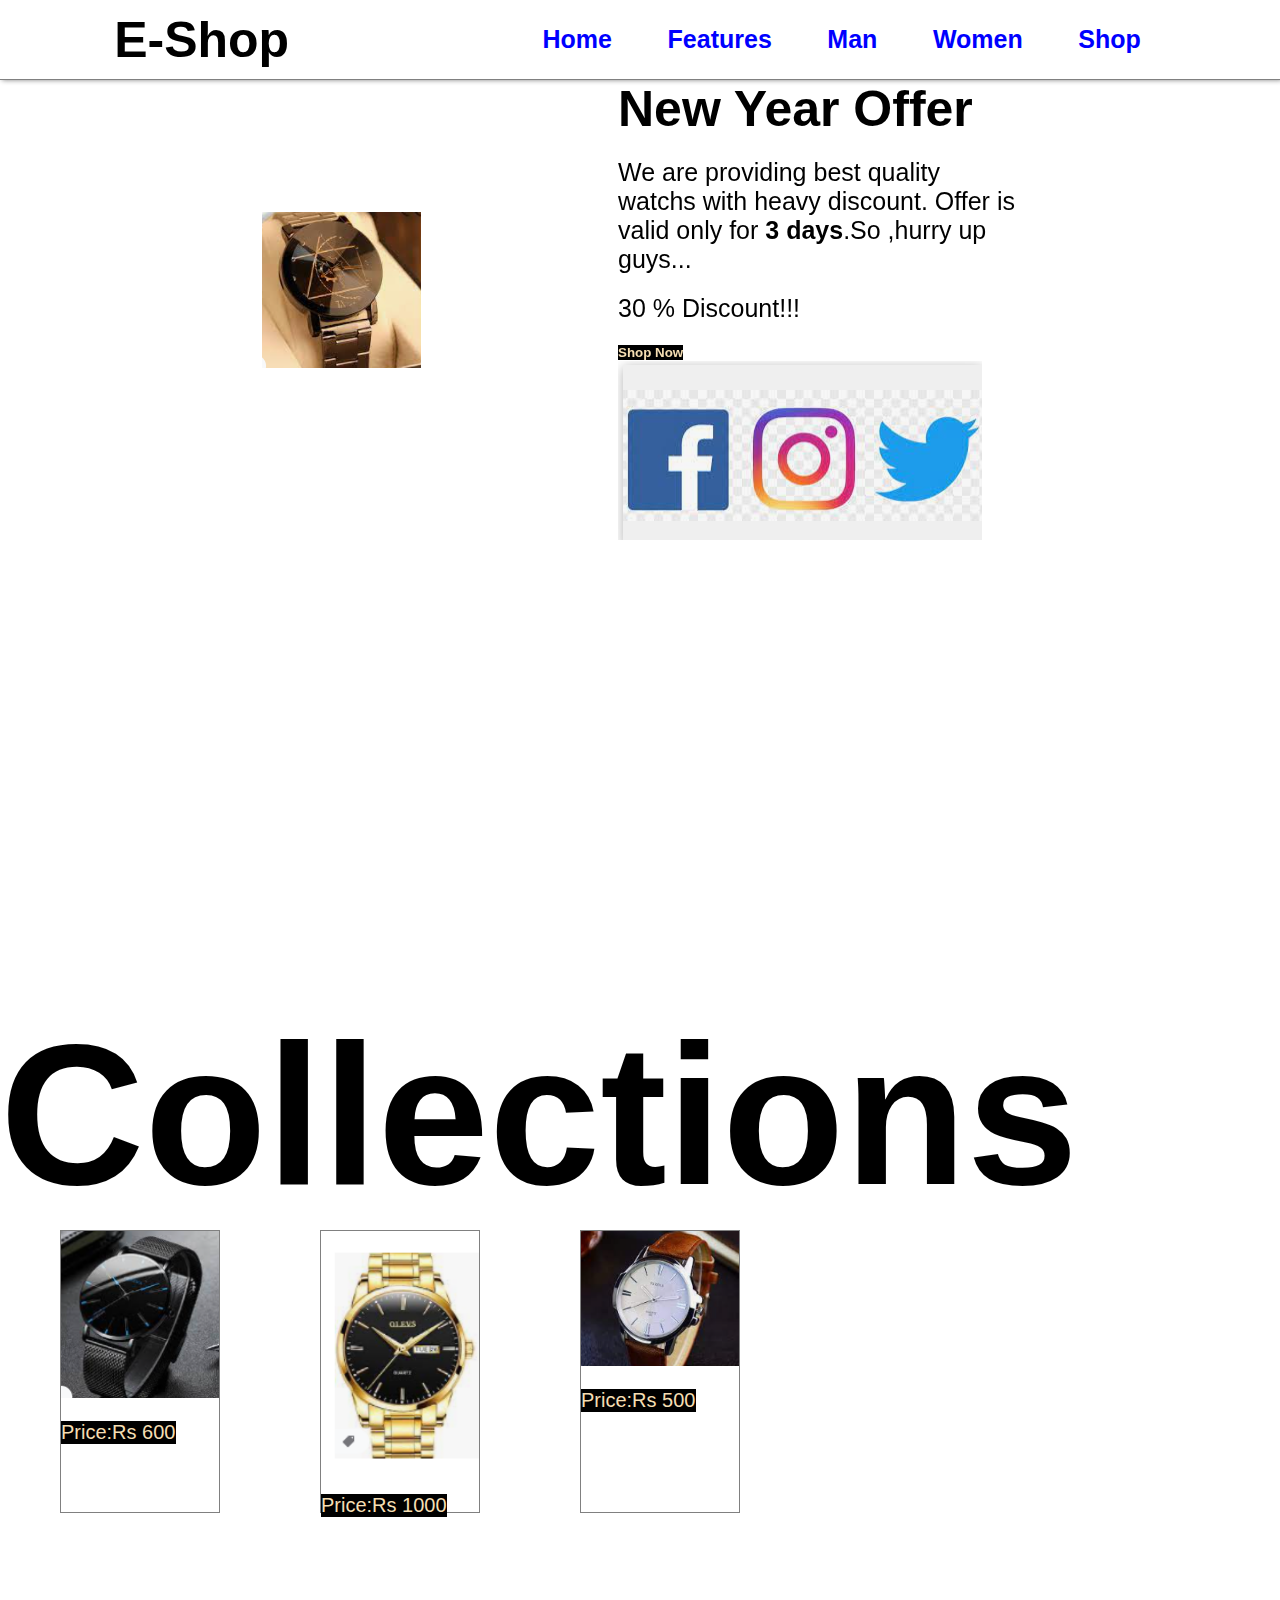
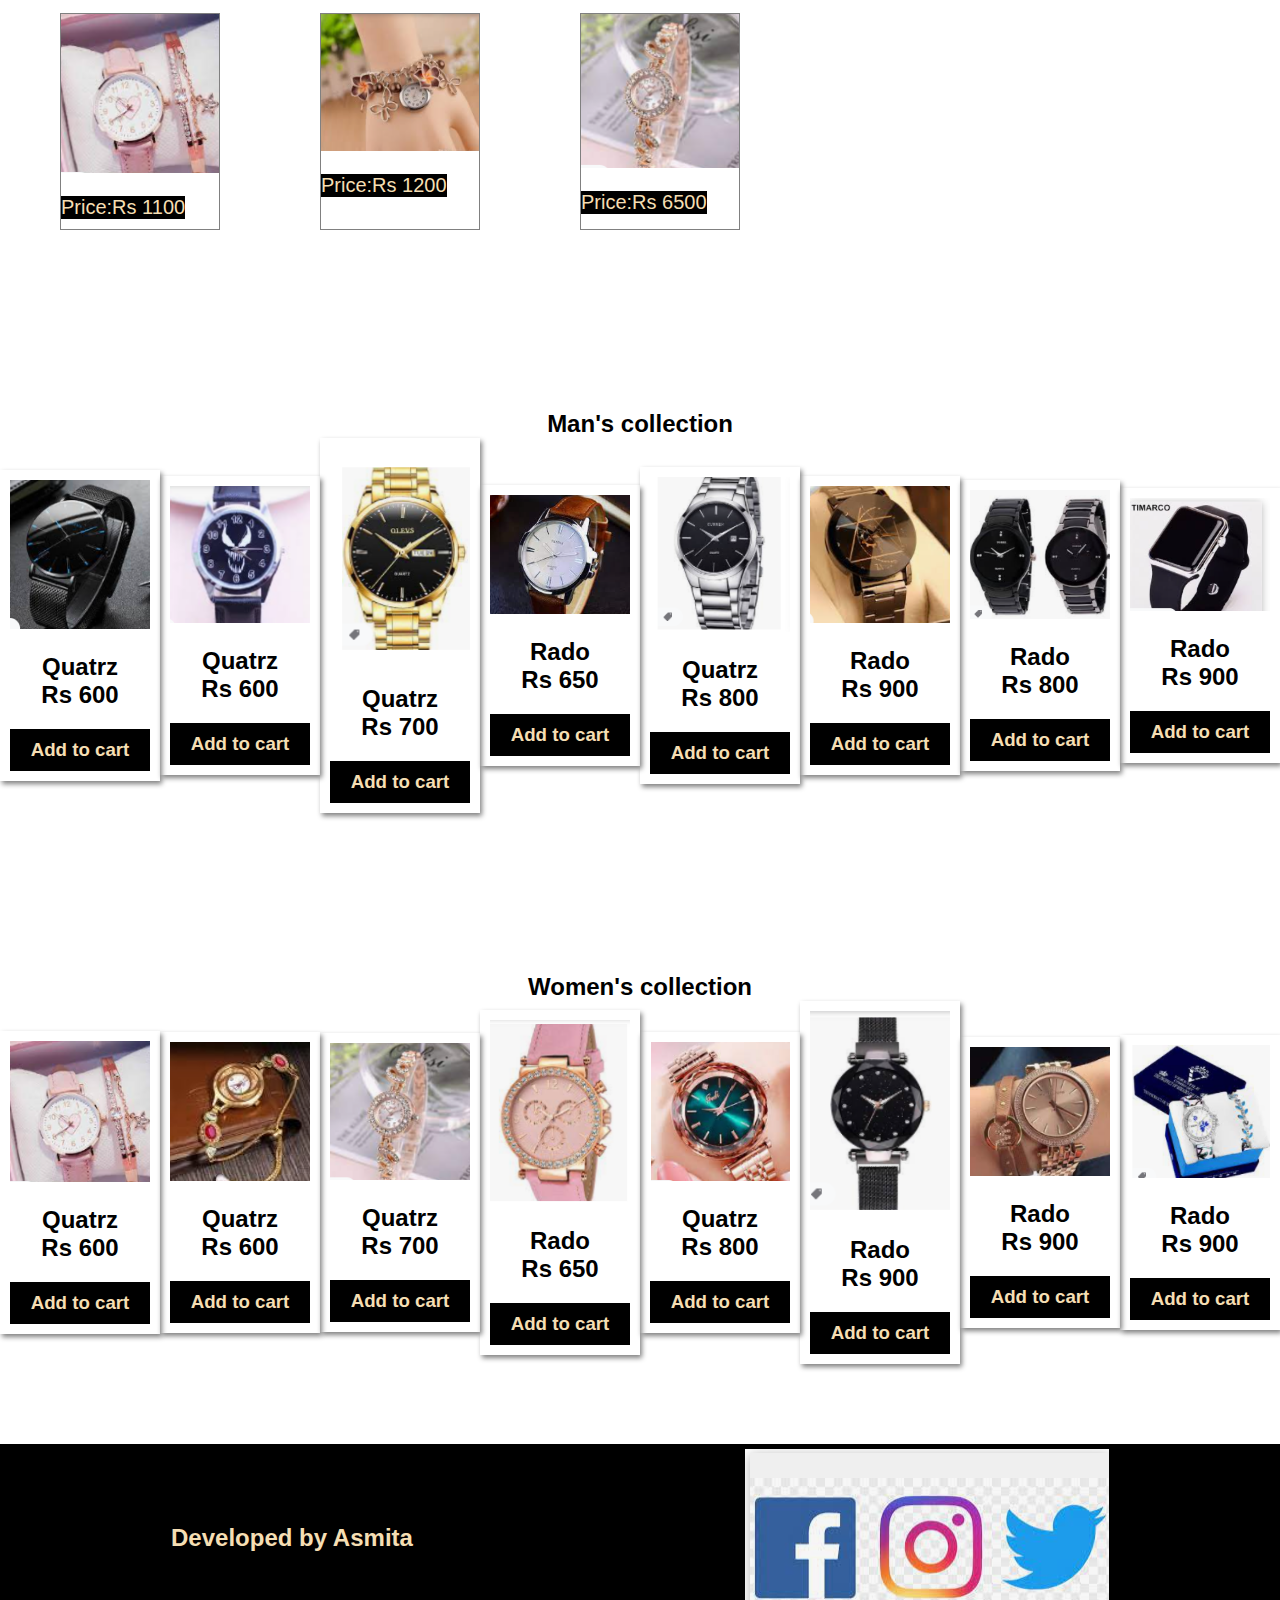
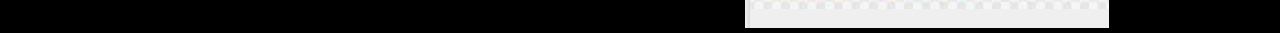
==== commit c0ee669a: "Update index.html" ====
--- a/index.html
+++ b/index.html
@@ -30,7 +30,7 @@
                     30 % Discount!!!
                 </p>
                 <button>Shop Now</button>
-                <img src ="log.png">
+                <img src ="images/log.png">
             </div>
         </div>
     </header>
